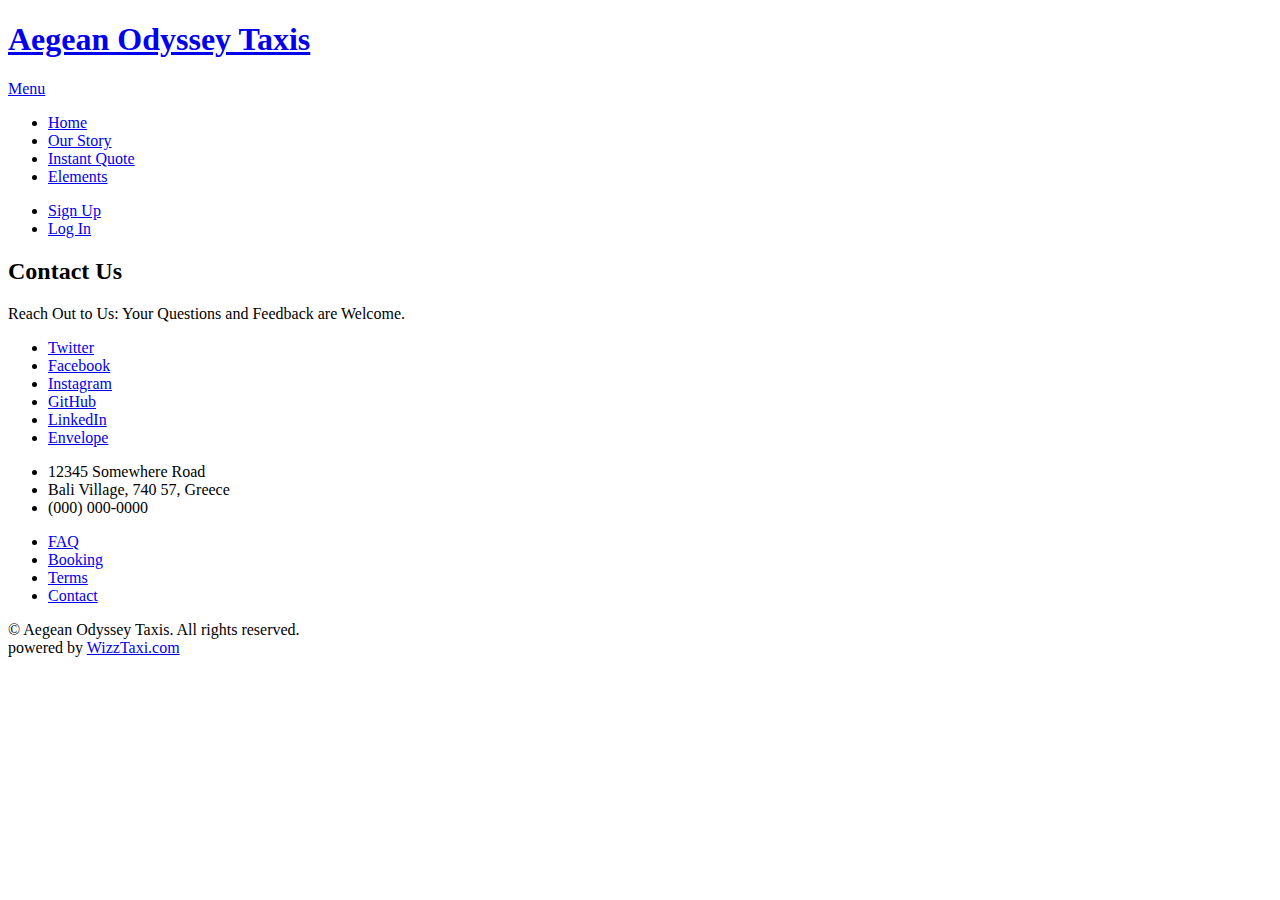
==== contact.html @ 6dafcb73 "wip" ====
<!DOCTYPE HTML>

<html>

<head>
	<title>Contact - Aegean Odyssey Taxis</title>
	<meta charset="utf-8" />
	<meta name="viewport" content="width=device-width, initial-scale=1, user-scalable=no" />
	<link rel="stylesheet" href="assets/css/main.css" />
</head>

<body class="is-preload">

	<!-- Header -->
	<header id="header">
		<h1><a href="index.html">Aegean Odyssey Taxis</a></h1>
		<a href="#menu">Menu</a>
	</header>

	<!-- Menu -->
	<nav id="menu">
		<ul class="links">
			<li><a href="index.html">Home</a></li>
			<li><a href="story.html">Our Story</a></li>
			<li><a href="quote.html">Instant Quote</a></li>
			<li><a href="elements.html">Elements</a></li>
		</ul>
		<ul class="actions stacked">
			<li><a href="#" class="button primary fit">Sign Up</a></li>
			<li><a href="#" class="button fit">Log In</a></li>
		</ul>
	</nav>

	<!-- Main -->
	<section id="main" class="wrapper">
		<header class="black-shadow">
			<h2>Contact Us</h2>
			<p>Reach Out to Us: Your Questions and Feedback are Welcome.</p>
		</header>
		<div class="inner">

			<script src='https://joyride.page/contact-widget/b7mnk.js'>
				<link rel="stylesheet" href="assets/css/main.css" />
			</script>

		</div>
	</section>

	<!-- Footer -->
	<footer id="footer">
		<div class="inner black-shadow">
			<ul class="icons">
				<li><a href="#" class="icon brands fa-twitter"><span class="label">Twitter</span></a></li>
				<li><a href="#" class="icon brands fa-facebook-f"><span class="label">Facebook</span></a></li>
				<li><a href="#" class="icon brands fa-instagram"><span class="label">Instagram</span></a></li>
				<li><a href="#" class="icon brands fa-github"><span class="label">GitHub</span></a></li>
				<li><a href="#" class="icon brands fa-linkedin-in"><span class="label">LinkedIn</span></a></li>
				<li><a href="#" class="icon solid fa-envelope"><span class="label">Envelope</span></a></li>
			</ul>
			<ul class="contact">
				<li>12345 Somewhere Road</li>
				<li>Bali Village, 740 57, Greece</li>
				<li>(000) 000-0000</li>
			</ul>
			<ul class="links">
				<li><a href="faq.html">FAQ</a></li>
				<li><a href="quote.html">Booking</a></li>
				<li><a href="terms.html">Terms</a></li>
				<li><a href="contact.html">Contact</a></li>
			</ul>
			<p class="copyright"><span>&copy; Aegean Odyssey Taxis. All rights reserved.</span>
			<br/>
			<span><span>powered by </span><a href="https://wizztaxi.com">WizzTaxi.com</a></span>
			</p>
		
		</div>
	</footer>

	<!-- Scripts -->
	<script src="assets/js/jquery.min.js"></script>
	<script src="assets/js/jquery.scrollex.min.js"></script>
	<script src="assets/js/browser.min.js"></script>
	<script src="assets/js/breakpoints.min.js"></script>
	<script src="assets/js/util.js"></script>
	<script src="assets/js/main.js"></script>

</body>

</html>
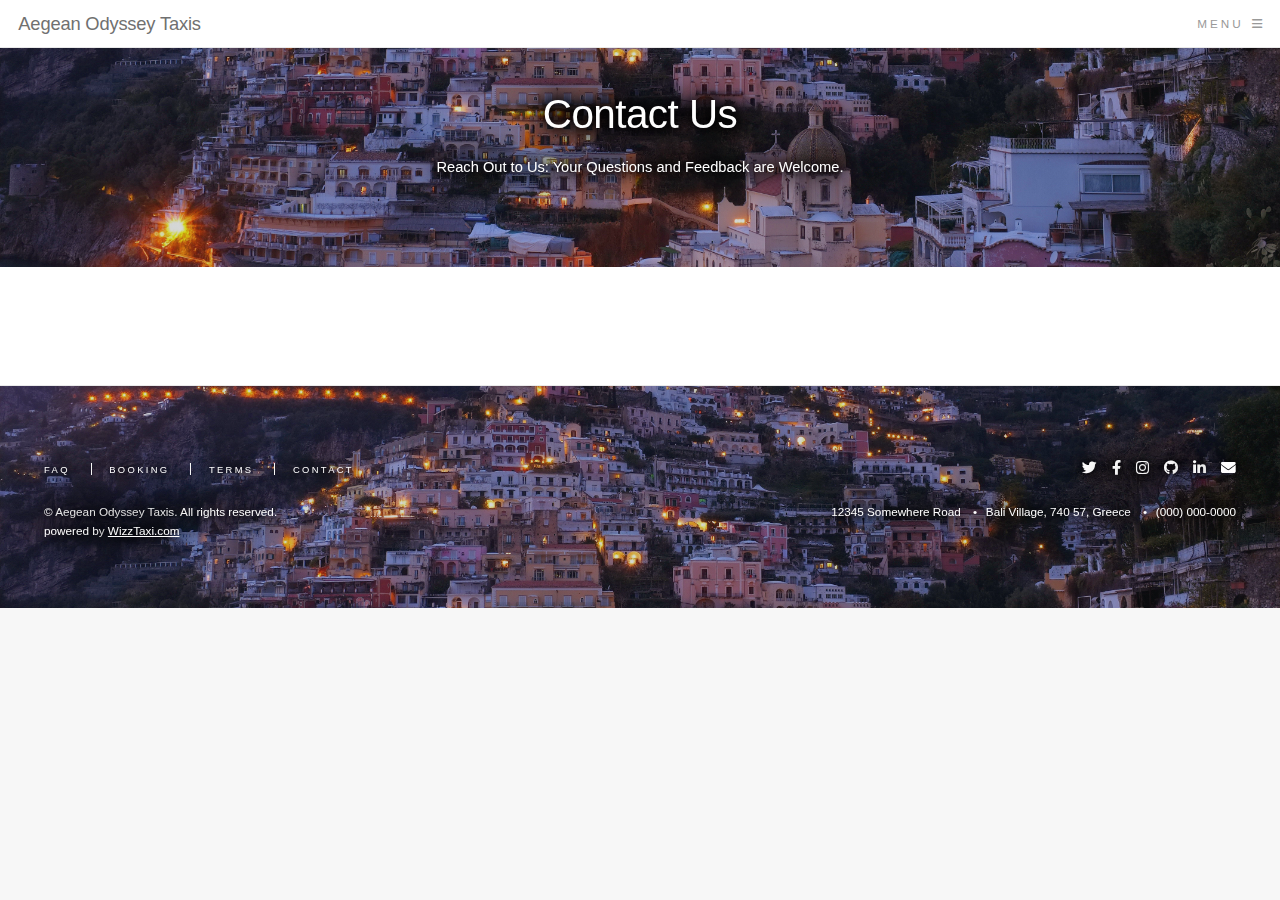
==== commit 431ea2be: "wip" ====
--- a/contact.html
+++ b/contact.html
@@ -1,4 +1,4 @@
-<!DOCTYPE HTML>
+<!DOCTYPE html>
 
 <html>
 
--- a/assets/css/main.css
+++ b/assets/css/main.css
@@ -0,0 +1,4228 @@
+@import url(fontawesome-all.min.css);
+
+
+html,
+body,
+div,
+span,
+applet,
+object,
+iframe,
+h1,
+h2,
+h3,
+h4,
+h5,
+h6,
+p,
+blockquote,
+pre,
+a,
+abbr,
+acronym,
+address,
+big,
+cite,
+code,
+del,
+dfn,
+em,
+img,
+ins,
+kbd,
+q,
+s,
+samp,
+small,
+strike,
+strong,
+sub,
+sup,
+tt,
+var,
+b,
+u,
+i,
+center,
+dl,
+dt,
+dd,
+ol,
+ul,
+li,
+fieldset,
+form,
+label,
+legend,
+table,
+caption,
+tbody,
+tfoot,
+thead,
+tr,
+th,
+td,
+article,
+aside,
+canvas,
+details,
+embed,
+figure,
+figcaption,
+footer,
+header,
+hgroup,
+menu,
+nav,
+output,
+ruby,
+section,
+summary,
+time,
+mark,
+audio,
+video {
+  margin: 0;
+  padding: 0;
+  border: 0;
+  font-size: 100%;
+  font: inherit;
+  vertical-align: baseline;
+}
+
+article,
+aside,
+details,
+figcaption,
+figure,
+footer,
+header,
+hgroup,
+menu,
+nav,
+section {
+  display: block;
+}
+
+body {
+  line-height: 1;
+  top: 0px !important;
+}
+
+ol,
+ul {
+  list-style: none;
+}
+
+blockquote,
+q {
+  quotes: none;
+}
+
+blockquote:before,
+blockquote:after,
+q:before,
+q:after {
+  content: "";
+  content: none;
+}
+
+table {
+  border-collapse: collapse;
+  border-spacing: 0;
+}
+
+body {
+  -webkit-text-size-adjust: none;
+}
+
+mark {
+  background-color: transparent;
+  color: inherit;
+}
+
+input::-moz-focus-inner {
+  border: 0;
+  padding: 0;
+}
+
+input,
+select,
+textarea {
+  -moz-appearance: none;
+  -webkit-appearance: none;
+  -ms-appearance: none;
+  appearance: none;
+}
+
+/* Basic */
+
+@-ms-viewport {
+  width: device-width;
+}
+
+body {
+  -ms-overflow-style: scrollbar;
+}
+
+@media screen and (max-width: 480px) {
+  html,
+  body {
+    min-width: 320px;
+  }
+}
+
+html {
+  box-sizing: border-box;
+}
+
+*,
+*:before,
+*:after {
+  box-sizing: inherit;
+}
+
+body.is-preload *,
+body.is-preload *:before,
+body.is-preload *:after {
+  -moz-animation: none !important;
+  -webkit-animation: none !important;
+  -ms-animation: none !important;
+  animation: none !important;
+  -moz-transition: none !important;
+  -webkit-transition: none !important;
+  -ms-transition: none !important;
+  transition: none !important;
+}
+
+/* Type */
+
+body {
+  background-color: #f7f7f7;
+  color: #999999;
+}
+
+body,
+input,
+select,
+textarea {
+  font-family: Arial, Helvetica, sans-serif;
+  font-size: 14pt;
+  font-weight: normal;
+  line-height: 1.65;
+}
+
+@media screen and (max-width: 1680px) {
+  body,
+  input,
+  select,
+  textarea {
+    font-size: 12pt;
+  }
+}
+
+@media screen and (max-width: 1280px) {
+  body,
+  input,
+  select,
+  textarea {
+    font-size: 11pt;
+  }
+}
+
+a {
+  text-decoration: underline;
+}
+
+a:hover {
+  text-decoration: none;
+}
+
+strong,
+b {
+  font-weight: normal;
+}
+
+em,
+i {
+  font-style: italic;
+}
+
+p {
+  margin: 0 0 2em 0;
+}
+
+h1,
+h2,
+h3,
+h4,
+h5,
+h6 {
+  font-weight: normal;
+  letter-spacing: -0.0125em;
+  line-height: 1.5;
+  margin: 0 0 0.8em 0;
+}
+
+h1 a,
+h2 a,
+h3 a,
+h4 a,
+h5 a,
+h6 a {
+  color: inherit;
+  text-decoration: none;
+}
+
+h2 {
+  font-size: 1.75em;
+}
+
+h3 {
+  font-size: 1.25em;
+}
+
+h4 {
+  font-size: 1em;
+}
+
+h5 {
+  font-size: 0.8em;
+}
+
+h6 {
+  font-size: 0.7em;
+}
+
+@media screen and (max-width: 980px) {
+  h1 br,
+  h2 br,
+  h3 br,
+  h4 br,
+  h5 br,
+  h6 br {
+    display: none;
+  }
+}
+
+@media screen and (max-width: 736px) {
+  h2 {
+    font-size: 1.25em;
+  }
+
+  h3 {
+    font-size: 1.1em;
+  }
+}
+
+sub {
+  font-size: 0.8em;
+  position: relative;
+  top: 0.5em;
+}
+
+sup {
+  font-size: 0.8em;
+  position: relative;
+  top: -0.5em;
+}
+
+blockquote {
+  border-left: solid 4px;
+  font-style: italic;
+  margin: 0 0 2em 0;
+  padding: 0.5em 0 0.5em 2em;
+}
+
+code {
+  border-radius: 4px;
+  border: solid 1px;
+  font-family: "Courier New", monospace;
+  font-size: 0.9em;
+  margin: 0 0.25em;
+  padding: 0.25em 0.65em;
+}
+
+pre {
+  -webkit-overflow-scrolling: touch;
+  font-family: "Courier New", monospace;
+  font-size: 0.9em;
+  margin: 0 0 2em 0;
+}
+
+pre code {
+  display: block;
+  line-height: 1.75em;
+  padding: 1em 1.5em;
+  overflow-x: auto;
+}
+
+hr {
+  border: 0;
+  border-bottom: solid 1px;
+  margin: 2em 0;
+}
+
+hr.major {
+  margin: 3em 0;
+}
+
+.align-left {
+  text-align: left;
+}
+
+.align-center {
+  text-align: center;
+}
+
+.align-right {
+  text-align: right;
+}
+
+input,
+select,
+textarea {
+  color: #707070;
+}
+
+a {
+  color: #4ea3d8;
+}
+
+strong,
+b {
+  color: #707070;
+}
+
+h1,
+h2,
+h3,
+h4,
+h5,
+h6 {
+  color: #707070;
+}
+
+blockquote {
+  border-left-color: rgba(144, 144, 144, 0.2);
+}
+
+code {
+  background: rgba(144, 144, 144, 0.075);
+  border-color: rgba(144, 144, 144, 0.2);
+}
+
+hr {
+  border-bottom-color: rgba(144, 144, 144, 0.2);
+}
+
+/* Row */
+
+.row {
+  display: flex;
+  flex-wrap: wrap;
+  box-sizing: border-box;
+  align-items: stretch;
+}
+
+.row > * {
+  box-sizing: border-box;
+}
+
+.row.gtr-uniform > * > :last-child {
+  margin-bottom: 0;
+}
+
+.row.aln-left {
+  justify-content: flex-start;
+}
+
+.row.aln-center {
+  justify-content: center;
+}
+
+.row.aln-right {
+  justify-content: flex-end;
+}
+
+.row.aln-top {
+  align-items: flex-start;
+}
+
+.row.aln-middle {
+  align-items: center;
+}
+
+.row.aln-bottom {
+  align-items: flex-end;
+}
+
+.row > .imp {
+  order: -1;
+}
+
+.row > .col-1 {
+  width: 8.33333%;
+}
+
+.row > .off-1 {
+  margin-left: 8.33333%;
+}
+
+.row > .col-2 {
+  width: 16.66667%;
+}
+
+.row > .off-2 {
+  margin-left: 16.66667%;
+}
+
+.row > .col-3 {
+  width: 25%;
+}
+
+.row > .off-3 {
+  margin-left: 25%;
+}
+
+.row > .col-4 {
+  width: 33.33333%;
+}
+
+.row > .off-4 {
+  margin-left: 33.33333%;
+}
+
+.row > .col-5 {
+  width: 41.66667%;
+}
+
+.row > .off-5 {
+  margin-left: 41.66667%;
+}
+
+.row > .col-6 {
+  width: 50%;
+}
+
+.row > .off-6 {
+  margin-left: 50%;
+}
+
+.row > .col-7 {
+  width: 58.33333%;
+}
+
+.row > .off-7 {
+  margin-left: 58.33333%;
+}
+
+.row > .col-8 {
+  width: 66.66667%;
+}
+
+.row > .off-8 {
+  margin-left: 66.66667%;
+}
+
+.row > .col-9 {
+  width: 75%;
+}
+
+.row > .off-9 {
+  margin-left: 75%;
+}
+
+.row > .col-10 {
+  width: 83.33333%;
+}
+
+.row > .off-10 {
+  margin-left: 83.33333%;
+}
+
+.row > .col-11 {
+  width: 91.66667%;
+}
+
+.row > .off-11 {
+  margin-left: 91.66667%;
+}
+
+.row > .col-12 {
+  width: 100%;
+}
+
+.row > .off-12 {
+  margin-left: 100%;
+}
+
+.row.gtr-0 {
+  margin-top: 0;
+  margin-left: 0em;
+}
+
+.row.gtr-0 > * {
+  padding: 0 0 0 0em;
+}
+
+.row.gtr-0.gtr-uniform {
+  margin-top: 0em;
+}
+
+.row.gtr-0.gtr-uniform > * {
+  padding-top: 0em;
+}
+
+.row.gtr-25 {
+  margin-top: 0;
+  margin-left: -0.5em;
+}
+
+.row.gtr-25 > * {
+  padding: 0 0 0 0.5em;
+}
+
+.row.gtr-25.gtr-uniform {
+  margin-top: -0.5em;
+}
+
+.row.gtr-25.gtr-uniform > * {
+  padding-top: 0.5em;
+}
+
+.row.gtr-50 {
+  margin-top: 0;
+  margin-left: -1em;
+}
+
+.row.gtr-50 > * {
+  padding: 0 0 0 1em;
+}
+
+.row.gtr-50.gtr-uniform {
+  margin-top: -1em;
+}
+
+.row.gtr-50.gtr-uniform > * {
+  padding-top: 1em;
+}
+
+.row {
+  margin-top: 0;
+  margin-left: -2em;
+}
+
+.row > * {
+  padding: 0 0 0 2em;
+}
+
+.row.gtr-uniform {
+  margin-top: -2em;
+}
+
+.row.gtr-uniform > * {
+  padding-top: 2em;
+}
+
+.row.gtr-150 {
+  margin-top: 0;
+  margin-left: -3em;
+}
+
+.row.gtr-150 > * {
+  padding: 0 0 0 3em;
+}
+
+.row.gtr-150.gtr-uniform {
+  margin-top: -3em;
+}
+
+.row.gtr-150.gtr-uniform > * {
+  padding-top: 3em;
+}
+
+.row.gtr-200 {
+  margin-top: 0;
+  margin-left: -4em;
+}
+
+.row.gtr-200 > * {
+  padding: 0 0 0 4em;
+}
+
+.row.gtr-200.gtr-uniform {
+  margin-top: -4em;
+}
+
+.row.gtr-200.gtr-uniform > * {
+  padding-top: 4em;
+}
+
+@media screen and (max-width: 1680px) {
+  .row {
+    display: flex;
+    flex-wrap: wrap;
+    box-sizing: border-box;
+    align-items: stretch;
+  }
+
+  .row > * {
+    box-sizing: border-box;
+  }
+
+  .row.gtr-uniform > * > :last-child {
+    margin-bottom: 0;
+  }
+
+  .row.aln-left {
+    justify-content: flex-start;
+  }
+
+  .row.aln-center {
+    justify-content: center;
+  }
+
+  .row.aln-right {
+    justify-content: flex-end;
+  }
+
+  .row.aln-top {
+    align-items: flex-start;
+  }
+
+  .row.aln-middle {
+    align-items: center;
+  }
+
+  .row.aln-bottom {
+    align-items: flex-end;
+  }
+
+  .row > .imp-xlarge {
+    order: -1;
+  }
+
+  .row > .col-1-xlarge {
+    width: 8.33333%;
+  }
+
+  .row > .off-1-xlarge {
+    margin-left: 8.33333%;
+  }
+
+  .row > .col-2-xlarge {
+    width: 16.66667%;
+  }
+
+  .row > .off-2-xlarge {
+    margin-left: 16.66667%;
+  }
+
+  .row > .col-3-xlarge {
+    width: 25%;
+  }
+
+  .row > .off-3-xlarge {
+    margin-left: 25%;
+  }
+
+  .row > .col-4-xlarge {
+    width: 33.33333%;
+  }
+
+  .row > .off-4-xlarge {
+    margin-left: 33.33333%;
+  }
+
+  .row > .col-5-xlarge {
+    width: 41.66667%;
+  }
+
+  .row > .off-5-xlarge {
+    margin-left: 41.66667%;
+  }
+
+  .row > .col-6-xlarge {
+    width: 50%;
+  }
+
+  .row > .off-6-xlarge {
+    margin-left: 50%;
+  }
+
+  .row > .col-7-xlarge {
+    width: 58.33333%;
+  }
+
+  .row > .off-7-xlarge {
+    margin-left: 58.33333%;
+  }
+
+  .row > .col-8-xlarge {
+    width: 66.66667%;
+  }
+
+  .row > .off-8-xlarge {
+    margin-left: 66.66667%;
+  }
+
+  .row > .col-9-xlarge {
+    width: 75%;
+  }
+
+  .row > .off-9-xlarge {
+    margin-left: 75%;
+  }
+
+  .row > .col-10-xlarge {
+    width: 83.33333%;
+  }
+
+  .row > .off-10-xlarge {
+    margin-left: 83.33333%;
+  }
+
+  .row > .col-11-xlarge {
+    width: 91.66667%;
+  }
+
+  .row > .off-11-xlarge {
+    margin-left: 91.66667%;
+  }
+
+  .row > .col-12-xlarge {
+    width: 100%;
+  }
+
+  .row > .off-12-xlarge {
+    margin-left: 100%;
+  }
+
+  .row.gtr-0 {
+    margin-top: 0;
+    margin-left: 0em;
+  }
+
+  .row.gtr-0 > * {
+    padding: 0 0 0 0em;
+  }
+
+  .row.gtr-0.gtr-uniform {
+    margin-top: 0em;
+  }
+
+  .row.gtr-0.gtr-uniform > * {
+    padding-top: 0em;
+  }
+
+  .row.gtr-25 {
+    margin-top: 0;
+    margin-left: -0.5em;
+  }
+
+  .row.gtr-25 > * {
+    padding: 0 0 0 0.5em;
+  }
+
+  .row.gtr-25.gtr-uniform {
+    margin-top: -0.5em;
+  }
+
+  .row.gtr-25.gtr-uniform > * {
+    padding-top: 0.5em;
+  }
+
+  .row.gtr-50 {
+    margin-top: 0;
+    margin-left: -1em;
+  }
+
+  .row.gtr-50 > * {
+    padding: 0 0 0 1em;
+  }
+
+  .row.gtr-50.gtr-uniform {
+    margin-top: -1em;
+  }
+
+  .row.gtr-50.gtr-uniform > * {
+    padding-top: 1em;
+  }
+
+  .row {
+    margin-top: 0;
+    margin-left: -2em;
+  }
+
+  .row > * {
+    padding: 0 0 0 2em;
+  }
+
+  .row.gtr-uniform {
+    margin-top: -2em;
+  }
+
+  .row.gtr-uniform > * {
+    padding-top: 2em;
+  }
+
+  .row.gtr-150 {
+    margin-top: 0;
+    margin-left: -3em;
+  }
+
+  .row.gtr-150 > * {
+    padding: 0 0 0 3em;
+  }
+
+  .row.gtr-150.gtr-uniform {
+    margin-top: -3em;
+  }
+
+  .row.gtr-150.gtr-uniform > * {
+    padding-top: 3em;
+  }
+
+  .row.gtr-200 {
+    margin-top: 0;
+    margin-left: -4em;
+  }
+
+  .row.gtr-200 > * {
+    padding: 0 0 0 4em;
+  }
+
+  .row.gtr-200.gtr-uniform {
+    margin-top: -4em;
+  }
+
+  .row.gtr-200.gtr-uniform > * {
+    padding-top: 4em;
+  }
+}
+
+@media screen and (max-width: 1280px) {
+  .row {
+    display: flex;
+    flex-wrap: wrap;
+    box-sizing: border-box;
+    align-items: stretch;
+  }
+
+  .row > * {
+    box-sizing: border-box;
+  }
+
+  .row.gtr-uniform > * > :last-child {
+    margin-bottom: 0;
+  }
+
+  .row.aln-left {
+    justify-content: flex-start;
+  }
+
+  .row.aln-center {
+    justify-content: center;
+  }
+
+  .row.aln-right {
+    justify-content: flex-end;
+  }
+
+  .row.aln-top {
+    align-items: flex-start;
+  }
+
+  .row.aln-middle {
+    align-items: center;
+  }
+
+  .row.aln-bottom {
+    align-items: flex-end;
+  }
+
+  .row > .imp-large {
+    order: -1;
+  }
+
+  .row > .col-1-large {
+    width: 8.33333%;
+  }
+
+  .row > .off-1-large {
+    margin-left: 8.33333%;
+  }
+
+  .row > .col-2-large {
+    width: 16.66667%;
+  }
+
+  .row > .off-2-large {
+    margin-left: 16.66667%;
+  }
+
+  .row > .col-3-large {
+    width: 25%;
+  }
+
+  .row > .off-3-large {
+    margin-left: 25%;
+  }
+
+  .row > .col-4-large {
+    width: 33.33333%;
+  }
+
+  .row > .off-4-large {
+    margin-left: 33.33333%;
+  }
+
+  .row > .col-5-large {
+    width: 41.66667%;
+  }
+
+  .row > .off-5-large {
+    margin-left: 41.66667%;
+  }
+
+  .row > .col-6-large {
+    width: 50%;
+  }
+
+  .row > .off-6-large {
+    margin-left: 50%;
+  }
+
+  .row > .col-7-large {
+    width: 58.33333%;
+  }
+
+  .row > .off-7-large {
+    margin-left: 58.33333%;
+  }
+
+  .row > .col-8-large {
+    width: 66.66667%;
+  }
+
+  .row > .off-8-large {
+    margin-left: 66.66667%;
+  }
+
+  .row > .col-9-large {
+    width: 75%;
+  }
+
+  .row > .off-9-large {
+    margin-left: 75%;
+  }
+
+  .row > .col-10-large {
+    width: 83.33333%;
+  }
+
+  .row > .off-10-large {
+    margin-left: 83.33333%;
+  }
+
+  .row > .col-11-large {
+    width: 91.66667%;
+  }
+
+  .row > .off-11-large {
+    margin-left: 91.66667%;
+  }
+
+  .row > .col-12-large {
+    width: 100%;
+  }
+
+  .row > .off-12-large {
+    margin-left: 100%;
+  }
+
+  .row.gtr-0 {
+    margin-top: 0;
+    margin-left: 0em;
+  }
+
+  .row.gtr-0 > * {
+    padding: 0 0 0 0em;
+  }
+
+  .row.gtr-0.gtr-uniform {
+    margin-top: 0em;
+  }
+
+  .row.gtr-0.gtr-uniform > * {
+    padding-top: 0em;
+  }
+
+  .row.gtr-25 {
+    margin-top: 0;
+    margin-left: -0.375em;
+  }
+
+  .row.gtr-25 > * {
+    padding: 0 0 0 0.375em;
+  }
+
+  .row.gtr-25.gtr-uniform {
+    margin-top: -0.375em;
+  }
+
+  .row.gtr-25.gtr-uniform > * {
+    padding-top: 0.375em;
+  }
+
+  .row.gtr-50 {
+    margin-top: 0;
+    margin-left: -0.75em;
+  }
+
+  .row.gtr-50 > * {
+    padding: 0 0 0 0.75em;
+  }
+
+  .row.gtr-50.gtr-uniform {
+    margin-top: -0.75em;
+  }
+
+  .row.gtr-50.gtr-uniform > * {
+    padding-top: 0.75em;
+  }
+
+  .row {
+    margin-top: 0;
+    margin-left: -1.5em;
+  }
+
+  .row > * {
+    padding: 0 0 0 1.5em;
+  }
+
+  .row.gtr-uniform {
+    margin-top: -1.5em;
+  }
+
+  .row.gtr-uniform > * {
+    padding-top: 1.5em;
+  }
+
+  .row.gtr-150 {
+    margin-top: 0;
+    margin-left: -2.25em;
+  }
+
+  .row.gtr-150 > * {
+    padding: 0 0 0 2.25em;
+  }
+
+  .row.gtr-150.gtr-uniform {
+    margin-top: -2.25em;
+  }
+
+  .row.gtr-150.gtr-uniform > * {
+    padding-top: 2.25em;
+  }
+
+  .row.gtr-200 {
+    margin-top: 0;
+    margin-left: -3em;
+  }
+
+  .row.gtr-200 > * {
+    padding: 0 0 0 3em;
+  }
+
+  .row.gtr-200.gtr-uniform {
+    margin-top: -3em;
+  }
+
+  .row.gtr-200.gtr-uniform > * {
+    padding-top: 3em;
+  }
+}
+
+@media screen and (max-width: 980px) {
+  .row {
+    display: flex;
+    flex-wrap: wrap;
+    box-sizing: border-box;
+    align-items: stretch;
+  }
+
+  .row > * {
+    box-sizing: border-box;
+  }
+
+  .row.gtr-uniform > * > :last-child {
+    margin-bottom: 0;
+  }
+
+  .row.aln-left {
+    justify-content: flex-start;
+  }
+
+  .row.aln-center {
+    justify-content: center;
+  }
+
+  .row.aln-right {
+    justify-content: flex-end;
+  }
+
+  .row.aln-top {
+    align-items: flex-start;
+  }
+
+  .row.aln-middle {
+    align-items: center;
+  }
+
+  .row.aln-bottom {
+    align-items: flex-end;
+  }
+
+  .row > .imp-medium {
+    order: -1;
+  }
+
+  .row > .col-1-medium {
+    width: 8.33333%;
+  }
+
+  .row > .off-1-medium {
+    margin-left: 8.33333%;
+  }
+
+  .row > .col-2-medium {
+    width: 16.66667%;
+  }
+
+  .row > .off-2-medium {
+    margin-left: 16.66667%;
+  }
+
+  .row > .col-3-medium {
+    width: 25%;
+  }
+
+  .row > .off-3-medium {
+    margin-left: 25%;
+  }
+
+  .row > .col-4-medium {
+    width: 33.33333%;
+  }
+
+  .row > .off-4-medium {
+    margin-left: 33.33333%;
+  }
+
+  .row > .col-5-medium {
+    width: 41.66667%;
+  }
+
+  .row > .off-5-medium {
+    margin-left: 41.66667%;
+  }
+
+  .row > .col-6-medium {
+    width: 50%;
+  }
+
+  .row > .off-6-medium {
+    margin-left: 50%;
+  }
+
+  .row > .col-7-medium {
+    width: 58.33333%;
+  }
+
+  .row > .off-7-medium {
+    margin-left: 58.33333%;
+  }
+
+  .row > .col-8-medium {
+    width: 66.66667%;
+  }
+
+  .row > .off-8-medium {
+    margin-left: 66.66667%;
+  }
+
+  .row > .col-9-medium {
+    width: 75%;
+  }
+
+  .row > .off-9-medium {
+    margin-left: 75%;
+  }
+
+  .row > .col-10-medium {
+    width: 83.33333%;
+  }
+
+  .row > .off-10-medium {
+    margin-left: 83.33333%;
+  }
+
+  .row > .col-11-medium {
+    width: 91.66667%;
+  }
+
+  .row > .off-11-medium {
+    margin-left: 91.66667%;
+  }
+
+  .row > .col-12-medium {
+    width: 100%;
+  }
+
+  .row > .off-12-medium {
+    margin-left: 100%;
+  }
+
+  .row.gtr-0 {
+    margin-top: 0;
+    margin-left: 0em;
+  }
+
+  .row.gtr-0 > * {
+    padding: 0 0 0 0em;
+  }
+
+  .row.gtr-0.gtr-uniform {
+    margin-top: 0em;
+  }
+
+  .row.gtr-0.gtr-uniform > * {
+    padding-top: 0em;
+  }
+
+  .row.gtr-25 {
+    margin-top: 0;
+    margin-left: -0.375em;
+  }
+
+  .row.gtr-25 > * {
+    padding: 0 0 0 0.375em;
+  }
+
+  .row.gtr-25.gtr-uniform {
+    margin-top: -0.375em;
+  }
+
+  .row.gtr-25.gtr-uniform > * {
+    padding-top: 0.375em;
+  }
+
+  .row.gtr-50 {
+    margin-top: 0;
+    margin-left: -0.75em;
+  }
+
+  .row.gtr-50 > * {
+    padding: 0 0 0 0.75em;
+  }
+
+  .row.gtr-50.gtr-uniform {
+    margin-top: -0.75em;
+  }
+
+  .row.gtr-50.gtr-uniform > * {
+    padding-top: 0.75em;
+  }
+
+  .row {
+    margin-top: 0;
+    margin-left: -1.5em;
+  }
+
+  .row > * {
+    padding: 0 0 0 1.5em;
+  }
+
+  .row.gtr-uniform {
+    margin-top: -1.5em;
+  }
+
+  .row.gtr-uniform > * {
+    padding-top: 1.5em;
+  }
+
+  .row.gtr-150 {
+    margin-top: 0;
+    margin-left: -2.25em;
+  }
+
+  .row.gtr-150 > * {
+    padding: 0 0 0 2.25em;
+  }
+
+  .row.gtr-150.gtr-uniform {
+    margin-top: -2.25em;
+  }
+
+  .row.gtr-150.gtr-uniform > * {
+    padding-top: 2.25em;
+  }
+
+  .row.gtr-200 {
+    margin-top: 0;
+    margin-left: -3em;
+  }
+
+  .row.gtr-200 > * {
+    padding: 0 0 0 3em;
+  }
+
+  .row.gtr-200.gtr-uniform {
+    margin-top: -3em;
+  }
+
+  .row.gtr-200.gtr-uniform > * {
+    padding-top: 3em;
+  }
+}
+
+@media screen and (max-width: 736px) {
+  .row {
+    display: flex;
+    flex-wrap: wrap;
+    box-sizing: border-box;
+    align-items: stretch;
+  }
+
+  .row > * {
+    box-sizing: border-box;
+  }
+
+  .row.gtr-uniform > * > :last-child {
+    margin-bottom: 0;
+  }
+
+  .row.aln-left {
+    justify-content: flex-start;
+  }
+
+  .row.aln-center {
+    justify-content: center;
+  }
+
+  .row.aln-right {
+    justify-content: flex-end;
+  }
+
+  .row.aln-top {
+    align-items: flex-start;
+  }
+
+  .row.aln-middle {
+    align-items: center;
+  }
+
+  .row.aln-bottom {
+    align-items: flex-end;
+  }
+
+  .row > .imp-small {
+    order: -1;
+  }
+
+  .row > .col-1-small {
+    width: 8.33333%;
+  }
+
+  .row > .off-1-small {
+    margin-left: 8.33333%;
+  }
+
+  .row > .col-2-small {
+    width: 16.66667%;
+  }
+
+  .row > .off-2-small {
+    margin-left: 16.66667%;
+  }
+
+  .row > .col-3-small {
+    width: 25%;
+  }
+
+  .row > .off-3-small {
+    margin-left: 25%;
+  }
+
+  .row > .col-4-small {
+    width: 33.33333%;
+  }
+
+  .row > .off-4-small {
+    margin-left: 33.33333%;
+  }
+
+  .row > .col-5-small {
+    width: 41.66667%;
+  }
+
+  .row > .off-5-small {
+    margin-left: 41.66667%;
+  }
+
+  .row > .col-6-small {
+    width: 50%;
+  }
+
+  .row > .off-6-small {
+    margin-left: 50%;
+  }
+
+  .row > .col-7-small {
+    width: 58.33333%;
+  }
+
+  .row > .off-7-small {
+    margin-left: 58.33333%;
+  }
+
+  .row > .col-8-small {
+    width: 66.66667%;
+  }
+
+  .row > .off-8-small {
+    margin-left: 66.66667%;
+  }
+
+  .row > .col-9-small {
+    width: 75%;
+  }
+
+  .row > .off-9-small {
+    margin-left: 75%;
+  }
+
+  .row > .col-10-small {
+    width: 83.33333%;
+  }
+
+  .row > .off-10-small {
+    margin-left: 83.33333%;
+  }
+
+  .row > .col-11-small {
+    width: 91.66667%;
+  }
+
+  .row > .off-11-small {
+    margin-left: 91.66667%;
+  }
+
+  .row > .col-12-small {
+    width: 100%;
+  }
+
+  .row > .off-12-small {
+    margin-left: 100%;
+  }
+
+  .row.gtr-0 {
+    margin-top: 0;
+    margin-left: 0em;
+  }
+
+  .row.gtr-0 > * {
+    padding: 0 0 0 0em;
+  }
+
+  .row.gtr-0.gtr-uniform {
+    margin-top: 0em;
+  }
+
+  .row.gtr-0.gtr-uniform > * {
+    padding-top: 0em;
+  }
+
+  .row.gtr-25 {
+    margin-top: 0;
+    margin-left: -0.3125em;
+  }
+
+  .row.gtr-25 > * {
+    padding: 0 0 0 0.3125em;
+  }
+
+  .row.gtr-25.gtr-uniform {
+    margin-top: -0.3125em;
+  }
+
+  .row.gtr-25.gtr-uniform > * {
+    padding-top: 0.3125em;
+  }
+
+  .row.gtr-50 {
+    margin-top: 0;
+    margin-left: -0.625em;
+  }
+
+  .row.gtr-50 > * {
+    padding: 0 0 0 0.625em;
+  }
+
+  .row.gtr-50.gtr-uniform {
+    margin-top: -0.625em;
+  }
+
+  .row.gtr-50.gtr-uniform > * {
+    padding-top: 0.625em;
+  }
+
+  .row {
+    margin-top: 0;
+    margin-left: -1.25em;
+  }
+
+  .row > * {
+    padding: 0 0 0 1.25em;
+  }
+
+  .row.gtr-uniform {
+    margin-top: -1.25em;
+  }
+
+  .row.gtr-uniform > * {
+    padding-top: 1.25em;
+  }
+
+  .row.gtr-150 {
+    margin-top: 0;
+    margin-left: -1.875em;
+  }
+
+  .row.gtr-150 > * {
+    padding: 0 0 0 1.875em;
+  }
+
+  .row.gtr-150.gtr-uniform {
+    margin-top: -1.875em;
+  }
+
+  .row.gtr-150.gtr-uniform > * {
+    padding-top: 1.875em;
+  }
+
+  .row.gtr-200 {
+    margin-top: 0;
+    margin-left: -2.5em;
+  }
+
+  .row.gtr-200 > * {
+    padding: 0 0 0 2.5em;
+  }
+
+  .row.gtr-200.gtr-uniform {
+    margin-top: -2.5em;
+  }
+
+  .row.gtr-200.gtr-uniform > * {
+    padding-top: 2.5em;
+  }
+}
+
+@media screen and (max-width: 480px) {
+  .row {
+    display: flex;
+    flex-wrap: wrap;
+    box-sizing: border-box;
+    align-items: stretch;
+  }
+
+  .row > * {
+    box-sizing: border-box;
+  }
+
+  .row.gtr-uniform > * > :last-child {
+    margin-bottom: 0;
+  }
+
+  .row.aln-left {
+    justify-content: flex-start;
+  }
+
+  .row.aln-center {
+    justify-content: center;
+  }
+
+  .row.aln-right {
+    justify-content: flex-end;
+  }
+
+  .row.aln-top {
+    align-items: flex-start;
+  }
+
+  .row.aln-middle {
+    align-items: center;
+  }
+
+  .row.aln-bottom {
+    align-items: flex-end;
+  }
+
+  .row > .imp-xsmall {
+    order: -1;
+  }
+
+  .row > .col-1-xsmall {
+    width: 8.33333%;
+  }
+
+  .row > .off-1-xsmall {
+    margin-left: 8.33333%;
+  }
+
+  .row > .col-2-xsmall {
+    width: 16.66667%;
+  }
+
+  .row > .off-2-xsmall {
+    margin-left: 16.66667%;
+  }
+
+  .row > .col-3-xsmall {
+    width: 25%;
+  }
+
+  .row > .off-3-xsmall {
+    margin-left: 25%;
+  }
+
+  .row > .col-4-xsmall {
+    width: 33.33333%;
+  }
+
+  .row > .off-4-xsmall {
+    margin-left: 33.33333%;
+  }
+
+  .row > .col-5-xsmall {
+    width: 41.66667%;
+  }
+
+  .row > .off-5-xsmall {
+    margin-left: 41.66667%;
+  }
+
+  .row > .col-6-xsmall {
+    width: 50%;
+  }
+
+  .row > .off-6-xsmall {
+    margin-left: 50%;
+  }
+
+  .row > .col-7-xsmall {
+    width: 58.33333%;
+  }
+
+  .row > .off-7-xsmall {
+    margin-left: 58.33333%;
+  }
+
+  .row > .col-8-xsmall {
+    width: 66.66667%;
+  }
+
+  .row > .off-8-xsmall {
+    margin-left: 66.66667%;
+  }
+
+  .row > .col-9-xsmall {
+    width: 75%;
+  }
+
+  .row > .off-9-xsmall {
+    margin-left: 75%;
+  }
+
+  .row > .col-10-xsmall {
+    width: 83.33333%;
+  }
+
+  .row > .off-10-xsmall {
+    margin-left: 83.33333%;
+  }
+
+  .row > .col-11-xsmall {
+    width: 91.66667%;
+  }
+
+  .row > .off-11-xsmall {
+    margin-left: 91.66667%;
+  }
+
+  .row > .col-12-xsmall {
+    width: 100%;
+  }
+
+  .row > .off-12-xsmall {
+    margin-left: 100%;
+  }
+
+  .row.gtr-0 {
+    margin-top: 0;
+    margin-left: 0em;
+  }
+
+  .row.gtr-0 > * {
+    padding: 0 0 0 0em;
+  }
+
+  .row.gtr-0.gtr-uniform {
+    margin-top: 0em;
+  }
+
+  .row.gtr-0.gtr-uniform > * {
+    padding-top: 0em;
+  }
+
+  .row.gtr-25 {
+    margin-top: 0;
+    margin-left: -0.3125em;
+  }
+
+  .row.gtr-25 > * {
+    padding: 0 0 0 0.3125em;
+  }
+
+  .row.gtr-25.gtr-uniform {
+    margin-top: -0.3125em;
+  }
+
+  .row.gtr-25.gtr-uniform > * {
+    padding-top: 0.3125em;
+  }
+
+  .row.gtr-50 {
+    margin-top: 0;
+    margin-left: -0.625em;
+  }
+
+  .row.gtr-50 > * {
+    padding: 0 0 0 0.625em;
+  }
+
+  .row.gtr-50.gtr-uniform {
+    margin-top: -0.625em;
+  }
+
+  .row.gtr-50.gtr-uniform > * {
+    padding-top: 0.625em;
+  }
+
+  .row {
+    margin-top: 0;
+    margin-left: -1.25em;
+  }
+
+  .row > * {
+    padding: 0 0 0 1.25em;
+  }
+
+  .row.gtr-uniform {
+    margin-top: -1.25em;
+  }
+
+  .row.gtr-uniform > * {
+    padding-top: 1.25em;
+  }
+
+  .row.gtr-150 {
+    margin-top: 0;
+    margin-left: -1.875em;
+  }
+
+  .row.gtr-150 > * {
+    padding: 0 0 0 1.875em;
+  }
+
+  .row.gtr-150.gtr-uniform {
+    margin-top: -1.875em;
+  }
+
+  .row.gtr-150.gtr-uniform > * {
+    padding-top: 1.875em;
+  }
+
+  .row.gtr-200 {
+    margin-top: 0;
+    margin-left: -2.5em;
+  }
+
+  .row.gtr-200 > * {
+    padding: 0 0 0 2.5em;
+  }
+
+  .row.gtr-200.gtr-uniform {
+    margin-top: -2.5em;
+  }
+
+  .row.gtr-200.gtr-uniform > * {
+    padding-top: 2.5em;
+  }
+}
+
+/* Box */
+
+.box {
+  border-radius: 4px;
+  border: solid 1px;
+  margin-bottom: 2em;
+  padding: 1.5em;
+}
+
+.box > :last-child,
+.box > :last-child > :last-child,
+.box > :last-child > :last-child > :last-child {
+  margin-bottom: 0;
+}
+
+.box.alt {
+  border: 0;
+  border-radius: 0;
+  padding: 0;
+}
+
+.box {
+  border-color: rgba(144, 144, 144, 0.2);
+}
+
+/* Button */
+
+input[type="submit"],
+input[type="reset"],
+input[type="button"],
+button,
+.button {
+  -moz-appearance: none;
+  -webkit-appearance: none;
+  -ms-appearance: none;
+  appearance: none;
+  -moz-transition: background-color 0.2s ease-in-out, color 0.2s ease-in-out;
+  -webkit-transition: background-color 0.2s ease-in-out, color 0.2s ease-in-out;
+  -ms-transition: background-color 0.2s ease-in-out, color 0.2s ease-in-out;
+  transition: background-color 0.2s ease-in-out, color 0.2s ease-in-out;
+  border-radius: 4px;
+  border: 0;
+  cursor: pointer;
+  display: inline-block;
+  font-size: 0.8em;
+  font-weight: normal;
+  min-height: 4.1em;
+  letter-spacing: 0.15em;
+  line-height: 4.25em;
+  padding: 0 3em;
+  text-align: center;
+  text-decoration: none;
+  text-transform: uppercase;
+  white-space: nowrap;
+}
+
+input[type="submit"].icon:before,
+input[type="reset"].icon:before,
+input[type="button"].icon:before,
+button.icon:before,
+.button.icon:before {
+  margin-right: 0.5em;
+}
+
+input[type="submit"].fit,
+input[type="reset"].fit,
+input[type="button"].fit,
+button.fit,
+.button.fit {
+  width: 100%;
+}
+
+input[type="submit"].small,
+input[type="reset"].small,
+input[type="button"].small,
+button.small,
+.button.small {
+  font-size: 0.8em;
+}
+
+input[type="submit"].major,
+input[type="reset"].major,
+input[type="button"].major,
+button.major,
+.button.major {
+  min-width: 20em;
+}
+
+input[type="submit"].disabled,
+input[type="submit"]:disabled,
+input[type="reset"].disabled,
+input[type="reset"]:disabled,
+input[type="button"].disabled,
+input[type="button"]:disabled,
+button.disabled,
+button:disabled,
+.button.disabled,
+.button:disabled {
+  pointer-events: none;
+  opacity: 0.35;
+}
+
+input[type="submit"],
+input[type="reset"],
+input[type="button"],
+button,
+.button {
+  background-color: transparent;
+  box-shadow: inset 0 0 0 1px rgba(144, 144, 144, 0.2);
+  color: #707070 !important;
+}
+
+input[type="submit"]:hover,
+input[type="reset"]:hover,
+input[type="button"]:hover,
+button:hover,
+.button:hover {
+  background-color: rgba(144, 144, 144, 0.075);
+}
+
+input[type="submit"]:hover:active,
+input[type="reset"]:hover:active,
+input[type="button"]:hover:active,
+button:hover:active,
+.button:hover:active {
+  background-color: rgba(144, 144, 144, 0.15);
+}
+
+input[type="submit"].disabled,
+input[type="submit"]:disabled,
+input[type="reset"].disabled,
+input[type="reset"]:disabled,
+input[type="button"].disabled,
+input[type="button"]:disabled,
+button.disabled,
+button:disabled,
+.button.disabled,
+.button:disabled {
+  background-color: rgba(144, 144, 144, 0.2);
+}
+
+input[type="submit"].primary,
+input[type="reset"].primary,
+input[type="button"].primary,
+button.primary,
+.button.primary {
+  box-shadow: none;
+  background-color: #4ea3d8;
+  color: #ffffff !important;
+}
+
+input[type="submit"].primary:hover,
+input[type="reset"].primary:hover,
+input[type="button"].primary:hover,
+button.primary:hover,
+.button.primary:hover {
+  background-color: #63aedd;
+}
+
+input[type="submit"].primary:hover:active,
+input[type="reset"].primary:hover:active,
+input[type="button"].primary:hover:active,
+button.primary:hover:active,
+.button.primary:hover:active {
+  background-color: #3998d3;
+}
+
+/* Features */
+
+.features {
+  display: -moz-flex;
+  display: -webkit-flex;
+  display: -ms-flex;
+  display: flex;
+  -moz-flex-wrap: wrap;
+  -webkit-flex-wrap: wrap;
+  -ms-flex-wrap: wrap;
+  flex-wrap: wrap;
+  margin: -1em 0 2em -1em;
+  width: calc(100% + 1em);
+}
+
+.features section {
+  padding: 3em 3em 1em 3em;
+  border-radius: 4px;
+  margin: 1em 0 0 1em;
+  text-align: center;
+  width: calc(33.33333% - 1em);
+}
+
+@media screen and (max-width: 1280px) {
+  .features section {
+    padding: 3em 2em 1em 2em;
+  }
+}
+
+@media screen and (max-width: 980px) {
+  .features section {
+    width: calc(50% - 1em);
+  }
+}
+
+@media screen and (max-width: 736px) {
+  .features section {
+    padding: 3em 1.5em 1em 1.5em;
+  }
+}
+
+@media screen and (max-width: 480px) {
+  .features {
+    display: block;
+    margin: 0 0 2em 0;
+    width: 100%;
+  }
+
+  .features section {
+    margin: 0 0 1em 0;
+    width: 100%;
+  }
+}
+
+.features section {
+  background-color: #ffffff;
+  border-bottom: solid 1px #eaeaea;
+}
+
+/* Form */
+
+form {
+  margin: 0 0 2em 0;
+}
+
+label,
+.label {
+  display: block;
+  font-size: 0.9em;
+  font-weight: normal;
+  margin: 0 0 1em 0;
+}
+
+input[type="tel"],
+input[type="text"],
+input[type="password"],
+input[type="email"],
+select,
+textarea {
+  -moz-appearance: none;
+  -webkit-appearance: none;
+  -ms-appearance: none;
+  appearance: none;
+  border-radius: 4px;
+  border: solid 1px;
+  color: inherit;
+  display: block;
+  outline: 0;
+  padding: 0 1em;
+  text-decoration: none;
+  width: 100%;
+}
+
+input[type="tel"]:invalid,
+input[type="text"]:invalid,
+input[type="password"]:invalid,
+input[type="email"]:invalid,
+select:invalid,
+textarea:invalid {
+  box-shadow: none;
+}
+
+select {
+  background-size: 1.25rem;
+  background-repeat: no-repeat;
+  background-position: calc(100% - 1rem) center;
+  height: 2.75em;
+  padding-right: 2.75em;
+  text-overflow: ellipsis;
+}
+
+select:focus::-ms-value {
+  background-color: transparent;
+}
+
+select::-ms-expand {
+  display: none;
+}
+
+input[type="tel"],
+input[type="text"],
+input[type="password"],
+input[type="email"],
+select {
+  height: 2.75em;
+}
+
+textarea {
+  padding: 0.75em 1em;
+}
+
+input[type="checkbox"],
+input[type="radio"] {
+  -moz-appearance: none;
+  -webkit-appearance: none;
+  -ms-appearance: none;
+  appearance: none;
+  display: block;
+  float: left;
+  margin-right: -2em;
+  opacity: 0;
+  width: 1em;
+  z-index: -1;
+}
+
+input[type="checkbox"] + label,
+input[type="radio"] + label {
+  text-decoration: none;
+  cursor: pointer;
+  display: inline-block;
+  font-size: 1em;
+  font-weight: normal;
+  padding-left: 2.4em;
+  padding-right: 0.75em;
+  position: relative;
+}
+
+input[type="checkbox"] + label:before,
+input[type="radio"] + label:before {
+  -moz-osx-font-smoothing: grayscale;
+  -webkit-font-smoothing: antialiased;
+  display: inline-block;
+  font-style: normal;
+  font-variant: normal;
+  text-rendering: auto;
+  line-height: 1;
+  text-transform: none !important;
+  font-family: "Font Awesome 5 Free";
+  font-weight: 900;
+}
+
+input[type="checkbox"] + label:before,
+input[type="radio"] + label:before {
+  border-radius: 4px;
+  border: solid 1px;
+  content: "";
+  display: inline-block;
+  font-size: 0.8em;
+  height: 2.0625em;
+  left: 0;
+  line-height: 2.0625em;
+  position: absolute;
+  text-align: center;
+  top: 0;
+  width: 2.0625em;
+}
+
+input[type="checkbox"]:checked + label:before,
+input[type="radio"]:checked + label:before {
+  content: "\f00c";
+}
+
+input[type="checkbox"] + label:before {
+  border-radius: 4px;
+}
+
+input[type="radio"] + label:before {
+  border-radius: 100%;
+}
+
+::-webkit-input-placeholder {
+  opacity: 1;
+}
+
+:-moz-placeholder {
+  opacity: 1;
+}
+
+::-moz-placeholder {
+  opacity: 1;
+}
+
+:-ms-input-placeholder {
+  opacity: 1;
+}
+
+label {
+  color: #707070;
+}
+
+input[type="tel"],
+input[type="text"],
+input[type="password"],
+input[type="email"],
+select,
+textarea {
+  background-color: rgba(144, 144, 144, 0.075);
+  border-color: rgba(144, 144, 144, 0.2);
+}
+
+input[type="tel"]:focus,
+input[type="text"]:focus,
+input[type="password"]:focus,
+input[type="email"]:focus,
+select:focus,
+textarea:focus {
+  border-color: #4ea3d8;
+  box-shadow: 0 0 0 1px #4ea3d8;
+}
+
+select {
+  background-image: url("data:image/svg+xml;charset=utf8,%3Csvg xmlns='http://www.w3.org/2000/svg' width='40' height='40' preserveAspectRatio='none' viewBox='0 0 40 40'%3E%3Cpath d='M9.4,12.3l10.4,10.4l10.4-10.4c0.2-0.2,0.5-0.4,0.9-0.4c0.3,0,0.6,0.1,0.9,0.4l3.3,3.3c0.2,0.2,0.4,0.5,0.4,0.9 c0,0.4-0.1,0.6-0.4,0.9L20.7,31.9c-0.2,0.2-0.5,0.4-0.9,0.4c-0.3,0-0.6-0.1-0.9-0.4L4.3,17.3c-0.2-0.2-0.4-0.5-0.4-0.9 c0-0.4,0.1-0.6,0.4-0.9l3.3-3.3c0.2-0.2,0.5-0.4,0.9-0.4S9.1,12.1,9.4,12.3z' fill='rgba(144, 144, 144, 0.2)' /%3E%3C/svg%3E");
+}
+
+select option {
+  color: #707070;
+  background: #ffffff;
+}
+
+input[type="checkbox"] + label,
+input[type="radio"] + label {
+  color: #999999;
+}
+
+input[type="checkbox"] + label:before,
+input[type="radio"] + label:before {
+  background: rgba(144, 144, 144, 0.075);
+  border-color: rgba(144, 144, 144, 0.2);
+}
+
+input[type="checkbox"]:checked + label:before,
+input[type="radio"]:checked + label:before {
+  background-color: #4ea3d8;
+  border-color: #4ea3d8;
+  color: #ffffff;
+}
+
+input[type="checkbox"]:focus + label:before,
+input[type="radio"]:focus + label:before {
+  border-color: #4ea3d8;
+  box-shadow: 0 0 0 1px #4ea3d8;
+}
+
+::-webkit-input-placeholder {
+  color: #999999 !important;
+}
+
+:-moz-placeholder {
+  color: #999999 !important;
+}
+
+::-moz-placeholder {
+  color: #999999 !important;
+}
+
+:-ms-input-placeholder {
+  color: #999999 !important;
+}
+
+.formerize-placeholder {
+  color: #999999 !important;
+}
+
+/* Icon */
+
+.icon {
+  text-decoration: none;
+  border-bottom: none;
+  position: relative;
+}
+
+.icon:before {
+  -moz-osx-font-smoothing: grayscale;
+  -webkit-font-smoothing: antialiased;
+  display: inline-block;
+  font-style: normal;
+  font-variant: normal;
+  text-rendering: auto;
+  line-height: 1;
+  text-transform: none !important;
+  font-family: "Font Awesome 5 Free";
+  font-weight: 400;
+}
+
+.icon > .label {
+  display: none;
+}
+
+.icon.solid:before {
+  font-weight: 900;
+}
+
+.icon.brands:before {
+  font-family: "Font Awesome 5 Brands";
+}
+
+.icon.major {
+  -moz-transform: rotate(45deg);
+  -webkit-transform: rotate(45deg);
+  -ms-transform: rotate(45deg);
+  transform: rotate(45deg);
+  border-radius: 4px;
+  border: solid 1px;
+  display: block;
+  font-size: 1.75em;
+  height: 2.5em;
+  line-height: 2.5em;
+  margin: 0 auto 2em auto;
+  position: relative;
+  text-align: center;
+  top: 0.5em;
+  width: 2.5em;
+}
+
+.icon.major:before {
+  -moz-transform: rotate(-45deg);
+  -webkit-transform: rotate(-45deg);
+  -ms-transform: rotate(-45deg);
+  transform: rotate(-45deg);
+  text-align: center;
+}
+
+.icon.major {
+  border-color: rgba(144, 144, 144, 0.2);
+}
+
+.icon.major:before {
+  color: #4ea3d8;
+}
+
+/* Image */
+
+.image {
+  border-radius: 4px;
+  border: 0;
+  display: inline-block;
+  position: relative;
+}
+
+.image img {
+  border-radius: 4px;
+  display: block;
+}
+
+.image.left,
+.image.right {
+  max-width: 40%;
+}
+
+.image.left img,
+.image.right img {
+  width: 100%;
+}
+
+.image.left {
+  float: left;
+  margin: 0 2.5em 2em 0;
+  top: 0.25em;
+}
+
+.image.right {
+  float: right;
+  margin: 0 0 2em 2.5em;
+  top: 0.25em;
+}
+
+.image.fit {
+  display: block;
+  margin: 0 0 2em 0;
+  width: 100%;
+}
+
+.image.fit img {
+  width: 100%;
+}
+
+.image.main {
+  display: block;
+  margin: 0 0 3em 0;
+  width: 100%;
+}
+
+.image.main img {
+  width: 100%;
+}
+
+@media screen and (max-width: 736px) {
+  .image.left {
+    margin: 0 1.5em 1em 0;
+  }
+
+  .image.right {
+    margin: 0 0 1em 1.5em;
+  }
+}
+
+/* Image Circles */
+
+.image-circles {
+  margin: 0 0 2em 0;
+  text-align: right;
+}
+
+.image-circles .images {
+  display: -moz-flex;
+  display: -webkit-flex;
+  display: -ms-flex;
+  display: flex;
+  -moz-flex-direction: row;
+  -webkit-flex-direction: row;
+  -ms-flex-direction: row;
+  flex-direction: row;
+  margin: 1em 0 0 -1em;
+  width: calc(100% + 1em);
+}
+
+.image-circles .images > * {
+  -ms-flex: 1;
+  display: block;
+  margin: 0 0 0 1em;
+  position: relative;
+  white-space: nowrap;
+  width: 50%;
+}
+
+.image-circles .images > *:before {
+  border-radius: 100%;
+  content: "";
+  display: block;
+  height: 100%;
+  margin: 0 0 0 1em;
+  overflow: hidden;
+  position: absolute;
+  right: 0;
+  top: 0;
+  width: calc(50% - 0.5em);
+}
+
+.image-circles .images > * img {
+  border-radius: 100%;
+  display: block;
+  width: calc(50% - 0.5em);
+}
+
+.image-circles .images:first-child {
+  margin-top: 0;
+}
+
+.image-circles .images:nth-child(2n - 1) > * {
+  -moz-transform: scaleX(-1);
+  -webkit-transform: scaleX(-1);
+  -ms-transform: scaleX(-1);
+  transform: scaleX(-1);
+}
+
+.image-circles .images:nth-child(2n - 1) > * img {
+  -moz-transform: scaleX(-1);
+  -webkit-transform: scaleX(-1);
+  -ms-transform: scaleX(-1);
+  transform: scaleX(-1);
+}
+
+@media screen and (max-width: 980px) {
+  .image-circles {
+    width: 100%;
+    max-width: 30em;
+  }
+}
+
+@media screen and (max-width: 736px) {
+  .image-circles {
+    max-width: 16em;
+  }
+}
+
+.image-circles .images > *:before {
+  box-shadow: inset 0 0 0 1px rgba(144, 144, 144, 0.2);
+}
+
+/* List */
+
+ol {
+  list-style: decimal;
+  margin: 0 0 2em 0;
+  padding-left: 1.25em;
+}
+
+ol li {
+  padding-left: 0.25em;
+}
+
+ul {
+  list-style: disc;
+  margin: 0 0 2em 0;
+  padding-left: 1em;
+}
+
+ul li {
+  padding-left: 0.5em;
+}
+
+ul.alt {
+  list-style: none;
+  padding-left: 0;
+}
+
+ul.alt li {
+  border-top: solid 1px;
+  padding: 0.5em 0;
+}
+
+ul.alt li:first-child {
+  border-top: 0;
+  padding-top: 0;
+}
+
+dl {
+  margin: 0 0 2em 0;
+}
+
+dl dt {
+  display: block;
+  font-weight: normal;
+  margin: 0 0 1em 0;
+}
+
+dl dd {
+  margin-left: 2em;
+}
+
+ul.alt li {
+  border-top-color: rgba(144, 144, 144, 0.2);
+}
+
+/* Actions */
+
+ul.actions {
+  display: -moz-flex;
+  display: -webkit-flex;
+  display: -ms-flex;
+  display: flex;
+  cursor: default;
+  list-style: none;
+  margin-left: -1em;
+  padding-left: 0;
+}
+
+ul.actions li {
+  padding: 0 0 0 1em;
+  vertical-align: middle;
+}
+
+ul.actions.special {
+  -moz-justify-content: center;
+  -webkit-justify-content: center;
+  -ms-justify-content: center;
+  justify-content: center;
+  width: 100%;
+  margin-left: 0;
+}
+
+ul.actions.special li:first-child {
+  padding-left: 0;
+}
+
+ul.actions.stacked {
+  -moz-flex-direction: column;
+  -webkit-flex-direction: column;
+  -ms-flex-direction: column;
+  flex-direction: column;
+  margin-left: 0;
+}
+
+ul.actions.stacked li {
+  padding: 1.3em 0 0 0;
+}
+
+ul.actions.stacked li:first-child {
+  padding-top: 0;
+}
+
+ul.actions.fit {
+  width: calc(100% + 1em);
+}
+
+ul.actions.fit li {
+  -moz-flex-grow: 1;
+  -webkit-flex-grow: 1;
+  -ms-flex-grow: 1;
+  flex-grow: 1;
+  -moz-flex-shrink: 1;
+  -webkit-flex-shrink: 1;
+  -ms-flex-shrink: 1;
+  flex-shrink: 1;
+  width: 100%;
+}
+
+ul.actions.fit li > * {
+  width: 100%;
+}
+
+ul.actions.fit.stacked {
+  width: 100%;
+}
+
+@media screen and (max-width: 480px) {
+  ul.actions:not(.fixed) {
+    -moz-flex-direction: column;
+    -webkit-flex-direction: column;
+    -ms-flex-direction: column;
+    flex-direction: column;
+    margin-left: 0;
+    width: 100% !important;
+  }
+
+  ul.actions:not(.fixed) li {
+    -moz-flex-grow: 1;
+    -webkit-flex-grow: 1;
+    -ms-flex-grow: 1;
+    flex-grow: 1;
+    -moz-flex-shrink: 1;
+    -webkit-flex-shrink: 1;
+    -ms-flex-shrink: 1;
+    flex-shrink: 1;
+    padding: 1em 0 0 0;
+    text-align: center;
+    width: 100%;
+  }
+
+  ul.actions:not(.fixed) li > * {
+    width: 100%;
+  }
+
+  ul.actions:not(.fixed) li:first-child {
+    padding-top: 0;
+  }
+
+  ul.actions:not(.fixed) li input[type="submit"],
+  ul.actions:not(.fixed) li input[type="reset"],
+  ul.actions:not(.fixed) li input[type="button"],
+  ul.actions:not(.fixed) li button,
+  ul.actions:not(.fixed) li .button {
+    width: 100%;
+  }
+
+  ul.actions:not(.fixed) li input[type="submit"].icon:before,
+  ul.actions:not(.fixed) li input[type="reset"].icon:before,
+  ul.actions:not(.fixed) li input[type="button"].icon:before,
+  ul.actions:not(.fixed) li button.icon:before,
+  ul.actions:not(.fixed) li .button.icon:before {
+    margin-left: -0.5em;
+  }
+}
+
+/* Icons */
+
+ul.icons {
+  cursor: default;
+  list-style: none;
+  padding-left: 0;
+}
+
+ul.icons li {
+  display: inline-block;
+  padding: 0 1em 0 0;
+}
+
+ul.icons li:last-child {
+  padding-right: 0;
+}
+
+ul.icons li .icon:before {
+  font-size: 1.25em;
+}
+
+/* Section/Article */
+
+section.special,
+article.special {
+  text-align: center;
+}
+
+header p {
+  position: relative;
+  margin: 0 0 2em 0;
+}
+
+header.major {
+  text-align: center;
+  margin: 0 0 3em 0;
+}
+
+header.major > :last-child {
+  margin-bottom: 0;
+}
+
+@media screen and (max-width: 980px) {
+  header br {
+    display: none;
+  }
+}
+
+@media screen and (max-width: 736px) {
+  header.major {
+    margin: 0 0 2em 0;
+  }
+}
+
+footer.major {
+  text-align: center;
+  margin: 3em 0 2em 0;
+}
+
+footer.major > :last-child {
+  margin-bottom: 0;
+}
+
+@media screen and (max-width: 736px) {
+  footer.major {
+    margin: 2em 0 2em 0;
+  }
+}
+
+/* Spotlights */
+
+.spotlights {
+  margin: 0 0 2em 0;
+}
+
+.spotlights section {
+  display: -moz-flex;
+  display: -webkit-flex;
+  display: -ms-flex;
+  display: flex;
+  -moz-align-items: center;
+  -webkit-align-items: center;
+  -ms-align-items: center;
+  align-items: center;
+  -moz-flex-direction: row;
+  -webkit-flex-direction: row;
+  -ms-flex-direction: row;
+  flex-direction: row;
+  border-top: solid 1px;
+  margin-top: 3.4em;
+  padding-top: 3.4em;
+}
+
+.spotlights section .image {
+  position: relative;
+  width: 35%;
+}
+
+.spotlights section .image img {
+  display: block;
+  width: 100%;
+}
+
+.spotlights section .content {
+  -ms-flex: 1;
+  margin: 0 0 0 4em;
+  width: 65%;
+}
+
+.spotlights section .content > :last-child {
+  margin-bottom: 0;
+}
+
+.spotlights section:first-child {
+  border-top: 0;
+  margin-top: 0;
+  padding-top: 0;
+}
+
+.spotlights section:nth-child(2n) {
+  -moz-flex-direction: row-reverse;
+  -webkit-flex-direction: row-reverse;
+  -ms-flex-direction: row-reverse;
+  flex-direction: row-reverse;
+}
+
+.spotlights section:nth-child(2n) .content {
+  margin: 0 4em 0 0;
+}
+
+@media screen and (max-width: 980px) {
+  .spotlights section {
+    -moz-align-items: -moz-flex-start;
+    -webkit-align-items: -webkit-flex-start;
+    -ms-align-items: -ms-flex-start;
+    align-items: flex-start;
+  }
+
+  .spotlights section .image {
+    top: 0.35em;
+    width: 40%;
+  }
+
+  .spotlights section .content {
+    margin: 0 0 0 3em;
+    width: 60%;
+  }
+
+  .spotlights section:nth-child(2n) .content {
+    margin: 0 3em 0 0;
+  }
+}
+
+@media screen and (max-width: 736px) {
+  .spotlights section {
+    margin-top: 2em;
+    padding-top: 2em;
+  }
+}
+
+@media screen and (max-width: 480px) {
+  .spotlights section {
+    display: block;
+  }
+
+  .spotlights section .image {
+    display: block;
+    top: 0;
+    width: 100%;
+    margin: 0 0 2em 0;
+  }
+
+  .spotlights section .content {
+    margin: 0;
+    width: 100%;
+    text-align: center;
+  }
+}
+
+.spotlights section {
+  border-top-color: rgba(144, 144, 144, 0.2);
+}
+
+/* Table */
+
+.table-wrapper {
+  -webkit-overflow-scrolling: touch;
+  overflow-x: auto;
+}
+
+table {
+  margin: 0 0 2em 0;
+  width: 100%;
+}
+
+table tbody tr {
+  border: solid 1px;
+  border-left: 0;
+  border-right: 0;
+}
+
+table td {
+  padding: 0.75em 0.75em;
+}
+
+table th {
+  font-size: 0.9em;
+  font-weight: normal;
+  padding: 0 0.75em 0.75em 0.75em;
+  text-align: left;
+}
+
+table thead {
+  border-bottom: solid 2px;
+}
+
+table tfoot {
+  border-top: solid 2px;
+}
+
+table.alt {
+  border-collapse: separate;
+}
+
+table.alt tbody tr td {
+  border: solid 1px;
+  border-left-width: 0;
+  border-top-width: 0;
+}
+
+table.alt tbody tr td:first-child {
+  border-left-width: 1px;
+}
+
+table.alt tbody tr:first-child td {
+  border-top-width: 1px;
+}
+
+table.alt thead {
+  border-bottom: 0;
+}
+
+table.alt tfoot {
+  border-top: 0;
+}
+
+table tbody tr {
+  border-color: rgba(144, 144, 144, 0.2);
+}
+
+table tbody tr:nth-child(2n + 1) {
+  background-color: rgba(144, 144, 144, 0.075);
+}
+
+table th {
+  color: #707070;
+}
+
+table thead {
+  border-bottom-color: rgba(144, 144, 144, 0.2);
+}
+
+table tfoot {
+  border-top-color: rgba(144, 144, 144, 0.2);
+}
+
+table.alt tbody tr td {
+  border-color: rgba(144, 144, 144, 0.2);
+}
+
+/* Wrapper */
+
+.wrapper {
+  padding: 7em 0 5em 0;
+  position: relative;
+}
+
+.wrapper > .inner {
+  margin: 0 auto;
+  width: 75em;
+}
+
+.wrapper.style1 {
+  background: #ffffff;
+  border-bottom: solid 1px #eaeaea;
+}
+
+.wrapper.split > .inner {
+  display: -moz-flex;
+  display: -webkit-flex;
+  display: -ms-flex;
+  display: flex;
+}
+
+.wrapper.split > .inner > * {
+  -ms-flex: 1;
+  width: 50%;
+}
+
+.wrapper.split > .inner > :nth-child(2n - 1) {
+  margin-right: 2em;
+}
+
+.wrapper.split > .inner > :nth-child(2n) {
+  margin-left: 2em;
+}
+
+@media screen and (max-width: 1680px) {
+  .wrapper {
+    padding: 5em 0 3em 0;
+  }
+}
+
+@media screen and (max-width: 1280px) {
+  .wrapper > .inner {
+    width: 100%;
+    padding: 0 3em;
+  }
+}
+
+@media screen and (max-width: 980px) {
+  .wrapper.split {
+    text-align: center;
+  }
+
+  .wrapper.split ul.actions {
+    -moz-justify-content: center;
+    -webkit-justify-content: center;
+    -ms-justify-content: center;
+    justify-content: center;
+    width: 100%;
+    margin-left: 0;
+  }
+
+  .wrapper.split ul.actions li:first-child {
+    padding-left: 0;
+  }
+
+  .wrapper.split > .inner {
+    -moz-flex-direction: column-reverse;
+    -webkit-flex-direction: column-reverse;
+    -ms-flex-direction: column-reverse;
+    flex-direction: column-reverse;
+    -moz-align-items: center;
+    -webkit-align-items: center;
+    -ms-align-items: center;
+    align-items: center;
+  }
+
+  .wrapper.split > .inner > * {
+    -ms-flex: none;
+    margin-bottom: 4em;
+    width: 100%;
+  }
+
+  .wrapper.split > .inner > :nth-child(2n - 1) {
+    margin-right: 0;
+  }
+
+  .wrapper.split > .inner > :nth-child(2n) {
+    margin-left: 0;
+  }
+
+  .wrapper.split > .inner > :first-child {
+    margin-bottom: 0;
+  }
+}
+
+@media screen and (max-width: 736px) {
+  .wrapper {
+    padding: 3em 0 1em 0;
+  }
+
+  .wrapper > .inner {
+    padding: 0 1.5em;
+  }
+
+  .wrapper.split > .inner > * {
+    margin-bottom: 2em;
+  }
+}
+
+/* Header */
+
+/* body {
+  padding-top: 3.125em;
+} */
+
+@-moz-keyframes reveal-header {
+  0% {
+    top: -4em;
+    opacity: 0;
+  }
+
+  100% {
+    top: 0;
+    opacity: 1;
+  }
+}
+
+@-webkit-keyframes reveal-header {
+  0% {
+    top: -4em;
+    opacity: 0;
+  }
+
+  100% {
+    top: 0;
+    opacity: 1;
+  }
+}
+
+@-ms-keyframes reveal-header {
+  0% {
+    top: -4em;
+    opacity: 0;
+  }
+
+  100% {
+    top: 0;
+    opacity: 1;
+  }
+}
+
+@keyframes reveal-header {
+  0% {
+    top: -4em;
+    opacity: 0;
+  }
+
+  100% {
+    top: 0;
+    opacity: 1;
+  }
+}
+
+#header {
+  background-color: #ffffff;
+  border-bottom: solid 1px rgba(144, 144, 144, 0.2);
+  cursor: default;
+  height: 3.25em;
+  left: 0;
+  line-height: 3.25em;
+  position: fixed;
+  text-align: right;
+  top: 0;
+  width: 100%;
+  z-index: 10001;
+  display: flex;
+  justify-content: space-between;
+}
+
+#header > h1 {
+  color: #707070;
+  display: inline-block;
+  height: inherit;
+  left: 1.25em;
+  line-height: inherit;
+  margin: 0;
+  padding: 0;
+  position: relative;
+  top: 0;
+}
+
+#header > h1 a {
+  font-size: 1.25em;
+}
+
+#header > a {
+  -moz-transition: color 0.2s ease-in-out;
+  -webkit-transition: color 0.2s ease-in-out;
+  -ms-transition: color 0.2s ease-in-out;
+  transition: color 0.2s ease-in-out;
+  color: inherit;
+  display: inline-block;
+  font-size: 0.8em;
+  letter-spacing: 0.25em;
+  padding: 0 0.75em;
+  text-decoration: none;
+  text-transform: uppercase;
+}
+
+#header > a[href="#menu"] {
+  text-decoration: none;
+  -webkit-tap-highlight-color: rgba(0, 0, 0, 0);
+}
+
+#header > a[href="#menu"]:before {
+  -moz-osx-font-smoothing: grayscale;
+  -webkit-font-smoothing: antialiased;
+  display: inline-block;
+  font-style: normal;
+  font-variant: normal;
+  text-rendering: auto;
+  line-height: 1;
+  text-transform: none !important;
+  font-family: "Font Awesome 5 Free";
+  font-weight: 900;
+}
+
+#header > a[href="#menu"]:before {
+  content: "\f0c9";
+  float: right;
+  line-height: inherit;
+  margin: 0 0 0 0.75em;
+}
+
+#header > a + a[href="#menu"]:last-child {
+  border-left: solid 1px rgba(144, 144, 144, 0.2);
+  padding-left: 2em;
+  margin-left: 1em;
+}
+
+#header > a:last-child {
+  padding-right: 1.25em;
+}
+
+@media screen and (max-width: 736px) {
+  #header > a {
+    padding: 0 0.5em;
+  }
+
+  #header > a + a[href="#menu"]:last-child {
+    margin-left: 0.25em;
+    padding-left: 1em;
+  }
+
+  #header > a:last-child {
+    padding-right: 1em;
+  }
+}
+
+#header + #banner {
+  margin-top: -3.125em;
+}
+
+#header.reveal {
+  -moz-animation: reveal-header 0.5s ease;
+  -webkit-animation: reveal-header 0.5s ease;
+  -ms-animation: reveal-header 0.5s ease;
+  animation: reveal-header 0.5s ease;
+}
+
+#header.alt {
+  -moz-animation: none;
+  -webkit-animation: none;
+  -ms-animation: none;
+  animation: none;
+  background-color: transparent;
+  box-shadow: 0 1px 0 0 #ffffff;
+  color: #ffffff;
+  position: absolute;
+  top: 3em;
+  left: 4em;
+  width: calc(100% - 8em);
+}
+
+#header.alt > h1 {
+  color: #ffffff;
+  left: 0;
+}
+
+#header.alt > a + a[href="#menu"]:last-child {
+  border-left-color: #ffffff;
+}
+
+#header.alt > a:last-child {
+  padding-right: 0;
+}
+
+@media screen and (max-width: 1280px) {
+  #header.alt {
+    top: 2em;
+    left: 3em;
+    width: calc(100% - 6em);
+  }
+}
+
+@media screen and (max-width: 980px) {
+  body {
+    padding-top: 44px;
+  }
+
+  #header {
+    height: 44px;
+    line-height: 44px;
+  }
+
+  #header > h1 {
+    left: 1em;
+  }
+
+  #header > h1 a {
+    font-size: 1em;
+  }
+}
+
+@media screen and (max-width: 736px) {
+  #header.alt {
+    top: 0.25em;
+    left: 1.5em;
+    width: calc(100% - 3em);
+  }
+}
+
+@media screen and (max-width: 480px) {
+  #header {
+    min-width: 320px;
+  }
+
+  #header.alt {
+    min-width: 0;
+  }
+}
+
+/* Menu */
+
+#menu {
+  -moz-transform: translateX(20em);
+  -webkit-transform: translateX(20em);
+  -ms-transform: translateX(20em);
+  transform: translateX(20em);
+  -moz-transition: -moz-transform 0.5s ease, box-shadow 0.5s ease,
+    visibility 0.5s;
+  -webkit-transition: -webkit-transform 0.5s ease, box-shadow 0.5s ease,
+    visibility 0.5s;
+  -ms-transition: -ms-transform 0.5s ease, box-shadow 0.5s ease, visibility 0.5s;
+  transition: transform 0.5s ease, box-shadow 0.5s ease, visibility 0.5s;
+  -webkit-overflow-scrolling: touch;
+  background: #ffffff;
+  border-left: solid 1px rgba(144, 144, 144, 0.2);
+  box-shadow: none;
+  height: 100%;
+  max-width: 80%;
+  overflow-y: auto;
+  padding: 3em 2em;
+  position: fixed;
+  right: 0;
+  top: 0;
+  visibility: hidden;
+  width: 20em;
+  z-index: 10002;
+}
+
+#menu > ul {
+  margin: 0 0 1em 0;
+}
+
+#menu > ul.links {
+  list-style: none;
+  padding: 0;
+}
+
+#menu > ul.links > li {
+  padding: 0;
+}
+
+#menu > ul.links > li > a:not(.button) {
+  border: 0;
+  border-top: solid 1px rgba(144, 144, 144, 0.2);
+  color: inherit;
+  display: block;
+  line-height: 3.5em;
+  text-decoration: none;
+}
+
+#menu > ul.links > li > .button {
+  display: block;
+  margin: 0.5em 0 0 0;
+}
+
+#menu > ul.links > li:first-child > a:not(.button) {
+  border-top: 0 !important;
+}
+
+#menu .close {
+  background-image: url("images/close.svg");
+  background-repeat: no-repeat;
+  background-size: contain;
+  background-position: top right;
+  -webkit-tap-highlight-color: rgba(0, 0, 0, 0);
+  border: 0;
+  color: #999999;
+  cursor: pointer;
+  display: block;
+  height: 3.5em;
+  position: absolute;
+  right: 0;
+  text-align: right;
+  top: 0;
+  vertical-align: middle;
+  width: 6em;
+}
+
+#menu .close:before {
+  font-size: 1.25em;
+}
+
+#menu .close:hover {
+  color: #707070;
+}
+
+@media screen and (max-width: 736px) {
+  #menu .close {
+    height: 4em;
+    line-height: 4em;
+  }
+}
+
+#menu.visible {
+  -moz-transform: translateX(0);
+  -webkit-transform: translateX(0);
+  -ms-transform: translateX(0);
+  transform: translateX(0);
+  box-shadow: 0 0 2em 0 rgba(0, 0, 0, 0.05);
+  visibility: visible;
+}
+
+@media screen and (max-width: 736px) {
+  #menu {
+    padding: 2.5em 1.75em;
+  }
+
+  #menu .close {
+    background-size: 50%;
+  }
+}
+
+/* Banner */
+
+#banner {
+  background-color: #303639;
+  color: #ffffff;
+  padding: 10.5em 0 4em 0;
+  display: -moz-flex;
+  display: -webkit-flex;
+  display: -ms-flex;
+  display: flex;
+  -moz-align-items: center;
+  -webkit-align-items: center;
+  -ms-align-items: center;
+  align-items: center;
+  -moz-justify-content: center;
+  -webkit-justify-content: center;
+  -ms-justify-content: center;
+  justify-content: center;
+  background-image: -moz-linear-gradient(
+      to top,
+      rgba(48, 54, 57, 0.2),
+      rgba(48, 54, 57, 0.2)
+    ),
+    url("../../images/taxi-bg-1.jpg");
+  background-image: -webkit-linear-gradient(
+      to top,
+      rgba(48, 54, 57, 0.2),
+      rgba(48, 54, 57, 0.2)
+    ),
+    url("../../images/taxi-bg-1.jpg");
+  background-image: -ms-linear-gradient(
+      to top,
+      rgba(48, 54, 57, 0.2),
+      rgba(48, 54, 57, 0.2)
+    ),
+    url("../../images/taxi-bg-1.jpg");
+  background-image: linear-gradient(
+      to top,
+      rgba(48, 54, 57, 0.2),
+      rgba(48, 54, 57, 0.2)
+    ),
+    url("../../images/taxi-bg-1.jpg");
+  background-attachment: fixed;
+  background-position: center;
+  background-size: cover;
+  height: 75vh;
+  min-height: 30em;
+  position: relative;
+}
+
+#banner input,
+#banner select,
+#banner textarea {
+  color: #ffffff;
+}
+
+#banner a {
+  color: #4ea3d8;
+}
+
+#banner strong,
+#banner b {
+  color: #ffffff;
+}
+
+#banner h1,
+#banner h2,
+#banner h3,
+#banner h4,
+#banner h5,
+#banner h6 {
+  color: #ffffff;
+}
+
+#banner blockquote {
+  border-left-color: #ffffff;
+}
+
+#banner code {
+  background: rgba(255, 255, 255, 0.075);
+  border-color: #ffffff;
+}
+
+#banner hr {
+  border-bottom-color: #ffffff;
+}
+
+#banner input[type="submit"],
+#banner input[type="reset"],
+#banner input[type="button"],
+#banner button,
+#banner .button {
+  background-color: transparent;
+  box-shadow: inset 0 0 0 1px #ffffff;
+  color: #ffffff !important;
+}
+
+#banner input[type="submit"]:hover,
+#banner input[type="reset"]:hover,
+#banner input[type="button"]:hover,
+#banner button:hover,
+#banner .button:hover {
+  background-color: rgba(255, 255, 255, 0.075);
+}
+
+#banner input[type="submit"]:hover:active,
+#banner input[type="reset"]:hover:active,
+#banner input[type="button"]:hover:active,
+#banner button:hover:active,
+#banner .button:hover:active {
+  background-color: rgba(255, 255, 255, 0.15);
+}
+
+#banner input[type="submit"].disabled,
+#banner input[type="submit"]:disabled,
+#banner input[type="reset"].disabled,
+#banner input[type="reset"]:disabled,
+#banner input[type="button"].disabled,
+#banner input[type="button"]:disabled,
+#banner button.disabled,
+#banner button:disabled,
+#banner .button.disabled,
+#banner .button:disabled {
+  background-color: #ffffff;
+}
+
+#banner input[type="submit"].primary,
+#banner input[type="reset"].primary,
+#banner input[type="button"].primary,
+#banner button.primary,
+#banner .button.primary {
+  box-shadow: none;
+  background-color: #4ea3d8;
+  color: #ffffff !important;
+}
+
+#banner input[type="submit"].primary:hover,
+#banner input[type="reset"].primary:hover,
+#banner input[type="button"].primary:hover,
+#banner button.primary:hover,
+#banner .button.primary:hover {
+  background-color: #63aedd;
+}
+
+#banner input[type="submit"].primary:hover:active,
+#banner input[type="reset"].primary:hover:active,
+#banner input[type="button"].primary:hover:active,
+#banner button.primary:hover:active,
+#banner .button.primary:hover:active {
+  background-color: #3998d3;
+}
+
+#banner:after {
+  pointer-events: none;
+  -moz-transition: opacity 2s ease, visibility 2s;
+  -webkit-transition: opacity 2s ease, visibility 2s;
+  -ms-transition: opacity 2s ease, visibility 2s;
+  transition: opacity 2s ease, visibility 2s;
+  background-color: #303639;
+  content: "";
+  height: 100%;
+  left: 0;
+  opacity: 0;
+  position: absolute;
+  top: 0;
+  visibility: hidden;
+  width: 100%;
+  z-index: 10001;
+}
+
+#banner .inner {
+  display: -moz-flex;
+  display: -webkit-flex;
+  display: -ms-flex;
+  display: flex;
+  -moz-align-items: center;
+  -webkit-align-items: center;
+  -ms-align-items: center;
+  align-items: center;
+  max-width: 75em;
+}
+
+#banner .inner h2 {
+  font-size: 2.75em;
+  margin-bottom: 0;
+  margin-top: -0.25em;
+  line-height: 1.3;
+}
+
+#banner .inner p {
+  font-size: 1.2em;
+  margin: 0.7em 0 0 0;
+}
+
+#banner .inner .content {
+  -moz-transition: -moz-transform 1s ease-out, opacity 1s ease-out;
+  -webkit-transition: -webkit-transform 1s ease-out, opacity 1s ease-out;
+  -ms-transition: -ms-transform 1s ease-out, opacity 1s ease-out;
+  transition: transform 1s ease-out, opacity 1s ease-out;
+  -moz-transform: translateY(0);
+  -webkit-transform: translateY(0);
+  -ms-transform: translateY(0);
+  transform: translateY(0);
+  opacity: 1;
+}
+
+#banner .inner .content > :last-child {
+  margin-bottom: 0;
+}
+
+#banner .inner .actions {
+  -moz-transition: -moz-transform 1s ease-out, opacity 1s ease-out;
+  -webkit-transition: -webkit-transform 1s ease-out, opacity 1s ease-out;
+  -ms-transition: -ms-transform 1s ease-out, opacity 1s ease-out;
+  transition: transform 1s ease-out, opacity 1s ease-out;
+  -moz-transform: translateY(0);
+  -webkit-transform: translateY(0);
+  -ms-transform: translateY(0);
+  transform: translateY(0);
+  opacity: 1;
+  border-left: solid 1px #ffffff;
+  margin: 0 0 0 4em;
+  min-width: 20em;
+  padding: 1em 0 1em 3em;
+}
+
+@media screen and (max-width: 1280px) {
+  #banner {
+    background-attachment: scroll;
+  }
+
+  #banner .inner {
+    max-width: 100%;
+    padding: 0 3em;
+  }
+}
+
+@media screen and (max-width: 980px) {
+  #banner .inner {
+    -moz-flex-direction: column;
+    -webkit-flex-direction: column;
+    -ms-flex-direction: column;
+    flex-direction: column;
+    -moz-align-items: -moz-stretch;
+    -webkit-align-items: -webkit-stretch;
+    -ms-align-items: -ms-stretch;
+    align-items: stretch;
+    text-align: center;
+  }
+
+  #banner .inner .actions {
+    border-left: 0;
+    margin: 3em 0 0 0;
+    min-width: 0;
+    padding: 0;
+  }
+}
+
+@media screen and (max-width: 736px) {
+  #banner {
+    padding: 7.5em 0 3.5em 0;
+    height: auto;
+    min-height: 0;
+  }
+
+  #banner .inner {
+    padding: 0 1.5em;
+  }
+
+  #banner .inner h2 {
+    font-size: 1.75em;
+  }
+
+  #banner .inner p {
+    font-size: 1em;
+  }
+
+  #banner .inner .actions {
+    margin: 2em 0 0 0;
+  }
+}
+
+@media screen and (max-width: 480px) {
+  #banner {
+    min-height: 75vh;
+  }
+
+  #banner .inner {
+    -ms-flex: 1;
+  }
+}
+
+body.is-preload #banner:after {
+  opacity: 1;
+  visibility: visible;
+}
+
+body.is-preload #banner .inner .content {
+  opacity: 0;
+  -moz-transform: translateY(-1em);
+  -webkit-transform: translateY(-1em);
+  -ms-transform: translateY(-1em);
+  transform: translateY(-1em);
+}
+
+body.is-preload #banner .inner .actions {
+  opacity: 0;
+  -moz-transform: translateY(1em);
+  -webkit-transform: translateY(1em);
+  -ms-transform: translateY(1em);
+  transform: translateY(1em);
+}
+
+@media screen and (max-width: 980px) {
+  body.is-preload #banner .inner .content {
+    -moz-transform: translateY(0);
+    -webkit-transform: translateY(0);
+    -ms-transform: translateY(0);
+    transform: translateY(0);
+  }
+
+  body.is-preload #banner .inner .actions {
+    -moz-transform: translateY(0);
+    -webkit-transform: translateY(0);
+    -ms-transform: translateY(0);
+    transform: translateY(0);
+  }
+}
+
+/* Footer */
+
+#footer {
+  background-color: #303639;
+  color: #ffffff;
+  padding: 7em 0 5em 0;
+  background-image: -moz-linear-gradient(
+      to top,
+      rgba(48, 54, 57, 0.2),
+      rgba(48, 54, 57, 0.2)
+    ),
+    url("../../images/crete-2.jpg");
+  background-image: -webkit-linear-gradient(
+      to top,
+      rgba(48, 54, 57, 0.2),
+      rgba(48, 54, 57, 0.2)
+    ),
+    url("../../images/crete-2.jpg");
+  background-image: -ms-linear-gradient(
+      to top,
+      rgba(48, 54, 57, 0.2),
+      rgba(48, 54, 57, 0.2)
+    ),
+    url("../../images/crete-2.jpg");
+  background-image: linear-gradient(
+      to top,
+      rgba(48, 54, 57, 0.2),
+      rgba(48, 54, 57, 0.2)
+    ),
+    url("../../images/crete-2.jpg");
+  background-attachment: fixed;
+  background-position: bottom;
+  background-size: contain;
+  background-repeat: no-repeat;
+}
+
+#footer input,
+#footer select,
+#footer textarea {
+  color: #ffffff;
+}
+
+#footer a {
+  color: #4ea3d8;
+}
+
+#footer strong,
+#footer b {
+  color: #ffffff;
+}
+
+#footer h1,
+#footer h2,
+#footer h3,
+#footer h4,
+#footer h5,
+#footer h6 {
+  color: #ffffff;
+}
+
+#footer blockquote {
+  border-left-color: #ffffff;
+}
+
+#footer code {
+  background: rgba(255, 255, 255, 0.075);
+  border-color: #ffffff;
+}
+
+#footer hr {
+  border-bottom-color: #ffffff;
+}
+
+#footer input[type="submit"],
+#footer input[type="reset"],
+#footer input[type="button"],
+#footer button,
+#footer .button {
+  background-color: transparent;
+  box-shadow: inset 0 0 0 1px #ffffff;
+  color: #ffffff !important;
+}
+
+#footer input[type="submit"]:hover,
+#footer input[type="reset"]:hover,
+#footer input[type="button"]:hover,
+#footer button:hover,
+#footer .button:hover {
+  background-color: rgba(255, 255, 255, 0.075);
+}
+
+#footer input[type="submit"]:hover:active,
+#footer input[type="reset"]:hover:active,
+#footer input[type="button"]:hover:active,
+#footer button:hover:active,
+#footer .button:hover:active {
+  background-color: rgba(255, 255, 255, 0.15);
+}
+
+#footer input[type="submit"].disabled,
+#footer input[type="submit"]:disabled,
+#footer input[type="reset"].disabled,
+#footer input[type="reset"]:disabled,
+#footer input[type="button"].disabled,
+#footer input[type="button"]:disabled,
+#footer button.disabled,
+#footer button:disabled,
+#footer .button.disabled,
+#footer .button:disabled {
+  background-color: #ffffff;
+}
+
+#footer input[type="submit"].primary,
+#footer input[type="reset"].primary,
+#footer input[type="button"].primary,
+#footer button.primary,
+#footer .button.primary {
+  box-shadow: none;
+  background-color: #4ea3d8;
+  color: #ffffff !important;
+}
+
+#footer input[type="submit"].primary:hover,
+#footer input[type="reset"].primary:hover,
+#footer input[type="button"].primary:hover,
+#footer button.primary:hover,
+#footer .button.primary:hover {
+  background-color: #63aedd;
+}
+
+#footer input[type="submit"].primary:hover:active,
+#footer input[type="reset"].primary:hover:active,
+#footer input[type="button"].primary:hover:active,
+#footer button.primary:hover:active,
+#footer .button.primary:hover:active {
+  background-color: #3998d3;
+}
+
+#footer a {
+  color: inherit;
+}
+
+#footer .contact {
+  list-style: none;
+  padding: 0;
+}
+
+#footer .contact li {
+  display: inline-block;
+  padding: 0;
+}
+
+#footer .contact li:before {
+  content: "\2022";
+  margin: 0 0.75em;
+}
+
+#footer .contact li:first-child:before {
+  display: none;
+}
+
+#footer .links {
+  list-style: none;
+  padding: 0;
+}
+
+#footer .links li {
+  border-left: solid 1px;
+  display: inline-block;
+  line-height: 1;
+  margin: 0 0 0 1.5em;
+  padding: 0 0 0 1.5em;
+}
+
+#footer .links li:first-child {
+  border-left: 0;
+  margin-left: 0;
+  padding-left: 0;
+}
+
+#footer .links li a {
+  font-size: 0.8em;
+  letter-spacing: 0.25em;
+  text-decoration: none;
+  text-transform: uppercase;
+}
+
+#footer > .inner {
+  display: -moz-flex;
+  display: -webkit-flex;
+  display: -ms-flex;
+  display: flex;
+  -moz-flex-wrap: wrap;
+  -webkit-flex-wrap: wrap;
+  -ms-flex-wrap: wrap;
+  flex-wrap: wrap;
+  margin: 0 auto;
+  width: 75em;
+}
+
+#footer > .inner > * {
+  font-size: 0.8em;
+  width: 50%;
+}
+
+#footer > .inner .icons {
+  -moz-order: 2;
+  -webkit-order: 2;
+  -ms-order: 2;
+  order: 2;
+  text-align: right;
+}
+
+#footer > .inner .contact {
+  -moz-order: 4;
+  -webkit-order: 4;
+  -ms-order: 4;
+  order: 4;
+  text-align: right;
+}
+
+#footer > .inner .links {
+  -moz-order: 1;
+  -webkit-order: 1;
+  -ms-order: 1;
+  order: 1;
+}
+
+#footer > .inner .copyright {
+  -moz-order: 3;
+  -webkit-order: 3;
+  -ms-order: 3;
+  order: 3;
+}
+
+@media screen and (max-width: 1680px) {
+  #footer {
+    padding: 5em 0 3em 0;
+  }
+}
+
+@media screen and (max-width: 1280px) {
+  /* #footer {
+				background: #303639;
+				background-size: contain;
+			} */
+
+  #footer > .inner {
+    width: 100%;
+    padding: 0 3em;
+  }
+}
+
+@media screen and (max-width: 980px) {
+  #footer > .inner {
+    display: block;
+  }
+
+  #footer > .inner > * {
+    width: 100%;
+    font-size: 1em;
+    text-align: center !important;
+  }
+}
+
+@media screen and (max-width: 736px) {
+  #footer {
+    padding: 3em 0 1em 0;
+  }
+
+  #footer > .inner {
+    width: 100%;
+    padding: 0 1.5em;
+  }
+
+  #footer > .inner > * {
+    font-size: 0.8em;
+  }
+}
+
+@media screen and (max-width: 480px) {
+  #footer .contact {
+    list-style: none;
+  }
+
+  #footer .contact li {
+    display: block;
+    padding: 0;
+  }
+
+  #footer .contact li:before {
+    display: none;
+  }
+
+  #footer .links li {
+    margin: 0 0 0 0.75em;
+    padding: 0 0 0 0.75em;
+  }
+}
+
+/* Main */
+
+#main {
+  background: #ffffff;
+  border-bottom: solid 1px #eaeaea;
+}
+
+#main > header {
+  background-color: #303639;
+  color: #ffffff;
+  background-image: -moz-linear-gradient(
+      to top,
+      rgba(48, 54, 57, 0.2),
+      rgba(48, 54, 57, 0.2)
+    ),
+    url("../../images/crete-2.jpg");
+  background-image: -webkit-linear-gradient(
+      to top,
+      rgba(48, 54, 57, 0.2),
+      rgba(48, 54, 57, 0.2)
+    ),
+    url("../../images/crete-2.jpg");
+  background-image: -ms-linear-gradient(
+      to top,
+      rgba(48, 54, 57, 0.2),
+      rgba(48, 54, 57, 0.2)
+    ),
+    url("../../images/crete-2.jpg");
+  background-image: linear-gradient(
+      to top,
+      rgba(48, 54, 57, 0.2),
+      rgba(48, 54, 57, 0.2)
+    ),
+    url("../../images/crete-2.jpg");
+  background-attachment: fixed;
+  background-position: center;
+  background-size: cover;
+  padding: 7em 0;
+  position: relative;
+  text-align: center;
+  top: -7em;
+}
+
+#main > header input,
+#main > header select,
+#main > header textarea {
+  color: #ffffff;
+}
+
+#main > header a {
+  color: #4ea3d8;
+}
+
+#main > header strong,
+#main > header b {
+  color: #ffffff;
+}
+
+#main > header h1,
+#main > header h2,
+#main > header h3,
+#main > header h4,
+#main > header h5,
+#main > header h6 {
+  color: #ffffff;
+}
+
+#main > header blockquote {
+  border-left-color: #ffffff;
+}
+
+#main > header code {
+  background: rgba(255, 255, 255, 0.075);
+  border-color: #ffffff;
+}
+
+#main > header hr {
+  border-bottom-color: #ffffff;
+}
+
+#main > header h2 {
+  font-size: 2.75em;
+  line-height: 1.3;
+  margin-bottom: 0;
+}
+
+#main > header p {
+  margin: 1em 0 0 0;
+}
+
+@media screen and (max-width: 1680px) {
+  #main > header {
+    top: -5em;
+  }
+}
+
+@media screen and (max-width: 1280px) {
+  #main > header {
+    background-attachment: scroll;
+    padding: 6em 3em;
+  }
+}
+
+@media screen and (max-width: 980px) {
+  #main > header {
+    padding: 8em 3em;
+  }
+}
+
+@media screen and (max-width: 736px) {
+  #main > header {
+    padding: 5em 1.5em;
+    top: -3em;
+  }
+
+  #main > header h2 {
+    font-size: 1.75em;
+  }
+
+  #main > header p {
+    font-size: 1em;
+  }
+}
+
+.black-shadow .icon,
+.black-shadow *:not(:has(*)),
+.black-shadow:not(:has(*)) {
+  filter: drop-shadow(0 0 4px #000) drop-shadow(0 0 8px #000)
+    drop-shadow(0 0 16px #000) /* drop-shadow(0 0 32px #000) */;
+}
+
+
+
+#header .spacer {
+	flex-grow: 1;
+}
+
+wt-language-selector {
+	margin-right: 2em;
+	position: relative;
+    height: 100%;
+    margin-top: 3px;
+	display: block;
+}--- a/assets/css/main.css
+++ b/assets/css/main.css
@@ -0,0 +1,4228 @@
+@import url(fontawesome-all.min.css);
+
+
+html,
+body,
+div,
+span,
+applet,
+object,
+iframe,
+h1,
+h2,
+h3,
+h4,
+h5,
+h6,
+p,
+blockquote,
+pre,
+a,
+abbr,
+acronym,
+address,
+big,
+cite,
+code,
+del,
+dfn,
+em,
+img,
+ins,
+kbd,
+q,
+s,
+samp,
+small,
+strike,
+strong,
+sub,
+sup,
+tt,
+var,
+b,
+u,
+i,
+center,
+dl,
+dt,
+dd,
+ol,
+ul,
+li,
+fieldset,
+form,
+label,
+legend,
+table,
+caption,
+tbody,
+tfoot,
+thead,
+tr,
+th,
+td,
+article,
+aside,
+canvas,
+details,
+embed,
+figure,
+figcaption,
+footer,
+header,
+hgroup,
+menu,
+nav,
+output,
+ruby,
+section,
+summary,
+time,
+mark,
+audio,
+video {
+  margin: 0;
+  padding: 0;
+  border: 0;
+  font-size: 100%;
+  font: inherit;
+  vertical-align: baseline;
+}
+
+article,
+aside,
+details,
+figcaption,
+figure,
+footer,
+header,
+hgroup,
+menu,
+nav,
+section {
+  display: block;
+}
+
+body {
+  line-height: 1;
+  top: 0px !important;
+}
+
+ol,
+ul {
+  list-style: none;
+}
+
+blockquote,
+q {
+  quotes: none;
+}
+
+blockquote:before,
+blockquote:after,
+q:before,
+q:after {
+  content: "";
+  content: none;
+}
+
+table {
+  border-collapse: collapse;
+  border-spacing: 0;
+}
+
+body {
+  -webkit-text-size-adjust: none;
+}
+
+mark {
+  background-color: transparent;
+  color: inherit;
+}
+
+input::-moz-focus-inner {
+  border: 0;
+  padding: 0;
+}
+
+input,
+select,
+textarea {
+  -moz-appearance: none;
+  -webkit-appearance: none;
+  -ms-appearance: none;
+  appearance: none;
+}
+
+/* Basic */
+
+@-ms-viewport {
+  width: device-width;
+}
+
+body {
+  -ms-overflow-style: scrollbar;
+}
+
+@media screen and (max-width: 480px) {
+  html,
+  body {
+    min-width: 320px;
+  }
+}
+
+html {
+  box-sizing: border-box;
+}
+
+*,
+*:before,
+*:after {
+  box-sizing: inherit;
+}
+
+body.is-preload *,
+body.is-preload *:before,
+body.is-preload *:after {
+  -moz-animation: none !important;
+  -webkit-animation: none !important;
+  -ms-animation: none !important;
+  animation: none !important;
+  -moz-transition: none !important;
+  -webkit-transition: none !important;
+  -ms-transition: none !important;
+  transition: none !important;
+}
+
+/* Type */
+
+body {
+  background-color: #f7f7f7;
+  color: #999999;
+}
+
+body,
+input,
+select,
+textarea {
+  font-family: Arial, Helvetica, sans-serif;
+  font-size: 14pt;
+  font-weight: normal;
+  line-height: 1.65;
+}
+
+@media screen and (max-width: 1680px) {
+  body,
+  input,
+  select,
+  textarea {
+    font-size: 12pt;
+  }
+}
+
+@media screen and (max-width: 1280px) {
+  body,
+  input,
+  select,
+  textarea {
+    font-size: 11pt;
+  }
+}
+
+a {
+  text-decoration: underline;
+}
+
+a:hover {
+  text-decoration: none;
+}
+
+strong,
+b {
+  font-weight: normal;
+}
+
+em,
+i {
+  font-style: italic;
+}
+
+p {
+  margin: 0 0 2em 0;
+}
+
+h1,
+h2,
+h3,
+h4,
+h5,
+h6 {
+  font-weight: normal;
+  letter-spacing: -0.0125em;
+  line-height: 1.5;
+  margin: 0 0 0.8em 0;
+}
+
+h1 a,
+h2 a,
+h3 a,
+h4 a,
+h5 a,
+h6 a {
+  color: inherit;
+  text-decoration: none;
+}
+
+h2 {
+  font-size: 1.75em;
+}
+
+h3 {
+  font-size: 1.25em;
+}
+
+h4 {
+  font-size: 1em;
+}
+
+h5 {
+  font-size: 0.8em;
+}
+
+h6 {
+  font-size: 0.7em;
+}
+
+@media screen and (max-width: 980px) {
+  h1 br,
+  h2 br,
+  h3 br,
+  h4 br,
+  h5 br,
+  h6 br {
+    display: none;
+  }
+}
+
+@media screen and (max-width: 736px) {
+  h2 {
+    font-size: 1.25em;
+  }
+
+  h3 {
+    font-size: 1.1em;
+  }
+}
+
+sub {
+  font-size: 0.8em;
+  position: relative;
+  top: 0.5em;
+}
+
+sup {
+  font-size: 0.8em;
+  position: relative;
+  top: -0.5em;
+}
+
+blockquote {
+  border-left: solid 4px;
+  font-style: italic;
+  margin: 0 0 2em 0;
+  padding: 0.5em 0 0.5em 2em;
+}
+
+code {
+  border-radius: 4px;
+  border: solid 1px;
+  font-family: "Courier New", monospace;
+  font-size: 0.9em;
+  margin: 0 0.25em;
+  padding: 0.25em 0.65em;
+}
+
+pre {
+  -webkit-overflow-scrolling: touch;
+  font-family: "Courier New", monospace;
+  font-size: 0.9em;
+  margin: 0 0 2em 0;
+}
+
+pre code {
+  display: block;
+  line-height: 1.75em;
+  padding: 1em 1.5em;
+  overflow-x: auto;
+}
+
+hr {
+  border: 0;
+  border-bottom: solid 1px;
+  margin: 2em 0;
+}
+
+hr.major {
+  margin: 3em 0;
+}
+
+.align-left {
+  text-align: left;
+}
+
+.align-center {
+  text-align: center;
+}
+
+.align-right {
+  text-align: right;
+}
+
+input,
+select,
+textarea {
+  color: #707070;
+}
+
+a {
+  color: #4ea3d8;
+}
+
+strong,
+b {
+  color: #707070;
+}
+
+h1,
+h2,
+h3,
+h4,
+h5,
+h6 {
+  color: #707070;
+}
+
+blockquote {
+  border-left-color: rgba(144, 144, 144, 0.2);
+}
+
+code {
+  background: rgba(144, 144, 144, 0.075);
+  border-color: rgba(144, 144, 144, 0.2);
+}
+
+hr {
+  border-bottom-color: rgba(144, 144, 144, 0.2);
+}
+
+/* Row */
+
+.row {
+  display: flex;
+  flex-wrap: wrap;
+  box-sizing: border-box;
+  align-items: stretch;
+}
+
+.row > * {
+  box-sizing: border-box;
+}
+
+.row.gtr-uniform > * > :last-child {
+  margin-bottom: 0;
+}
+
+.row.aln-left {
+  justify-content: flex-start;
+}
+
+.row.aln-center {
+  justify-content: center;
+}
+
+.row.aln-right {
+  justify-content: flex-end;
+}
+
+.row.aln-top {
+  align-items: flex-start;
+}
+
+.row.aln-middle {
+  align-items: center;
+}
+
+.row.aln-bottom {
+  align-items: flex-end;
+}
+
+.row > .imp {
+  order: -1;
+}
+
+.row > .col-1 {
+  width: 8.33333%;
+}
+
+.row > .off-1 {
+  margin-left: 8.33333%;
+}
+
+.row > .col-2 {
+  width: 16.66667%;
+}
+
+.row > .off-2 {
+  margin-left: 16.66667%;
+}
+
+.row > .col-3 {
+  width: 25%;
+}
+
+.row > .off-3 {
+  margin-left: 25%;
+}
+
+.row > .col-4 {
+  width: 33.33333%;
+}
+
+.row > .off-4 {
+  margin-left: 33.33333%;
+}
+
+.row > .col-5 {
+  width: 41.66667%;
+}
+
+.row > .off-5 {
+  margin-left: 41.66667%;
+}
+
+.row > .col-6 {
+  width: 50%;
+}
+
+.row > .off-6 {
+  margin-left: 50%;
+}
+
+.row > .col-7 {
+  width: 58.33333%;
+}
+
+.row > .off-7 {
+  margin-left: 58.33333%;
+}
+
+.row > .col-8 {
+  width: 66.66667%;
+}
+
+.row > .off-8 {
+  margin-left: 66.66667%;
+}
+
+.row > .col-9 {
+  width: 75%;
+}
+
+.row > .off-9 {
+  margin-left: 75%;
+}
+
+.row > .col-10 {
+  width: 83.33333%;
+}
+
+.row > .off-10 {
+  margin-left: 83.33333%;
+}
+
+.row > .col-11 {
+  width: 91.66667%;
+}
+
+.row > .off-11 {
+  margin-left: 91.66667%;
+}
+
+.row > .col-12 {
+  width: 100%;
+}
+
+.row > .off-12 {
+  margin-left: 100%;
+}
+
+.row.gtr-0 {
+  margin-top: 0;
+  margin-left: 0em;
+}
+
+.row.gtr-0 > * {
+  padding: 0 0 0 0em;
+}
+
+.row.gtr-0.gtr-uniform {
+  margin-top: 0em;
+}
+
+.row.gtr-0.gtr-uniform > * {
+  padding-top: 0em;
+}
+
+.row.gtr-25 {
+  margin-top: 0;
+  margin-left: -0.5em;
+}
+
+.row.gtr-25 > * {
+  padding: 0 0 0 0.5em;
+}
+
+.row.gtr-25.gtr-uniform {
+  margin-top: -0.5em;
+}
+
+.row.gtr-25.gtr-uniform > * {
+  padding-top: 0.5em;
+}
+
+.row.gtr-50 {
+  margin-top: 0;
+  margin-left: -1em;
+}
+
+.row.gtr-50 > * {
+  padding: 0 0 0 1em;
+}
+
+.row.gtr-50.gtr-uniform {
+  margin-top: -1em;
+}
+
+.row.gtr-50.gtr-uniform > * {
+  padding-top: 1em;
+}
+
+.row {
+  margin-top: 0;
+  margin-left: -2em;
+}
+
+.row > * {
+  padding: 0 0 0 2em;
+}
+
+.row.gtr-uniform {
+  margin-top: -2em;
+}
+
+.row.gtr-uniform > * {
+  padding-top: 2em;
+}
+
+.row.gtr-150 {
+  margin-top: 0;
+  margin-left: -3em;
+}
+
+.row.gtr-150 > * {
+  padding: 0 0 0 3em;
+}
+
+.row.gtr-150.gtr-uniform {
+  margin-top: -3em;
+}
+
+.row.gtr-150.gtr-uniform > * {
+  padding-top: 3em;
+}
+
+.row.gtr-200 {
+  margin-top: 0;
+  margin-left: -4em;
+}
+
+.row.gtr-200 > * {
+  padding: 0 0 0 4em;
+}
+
+.row.gtr-200.gtr-uniform {
+  margin-top: -4em;
+}
+
+.row.gtr-200.gtr-uniform > * {
+  padding-top: 4em;
+}
+
+@media screen and (max-width: 1680px) {
+  .row {
+    display: flex;
+    flex-wrap: wrap;
+    box-sizing: border-box;
+    align-items: stretch;
+  }
+
+  .row > * {
+    box-sizing: border-box;
+  }
+
+  .row.gtr-uniform > * > :last-child {
+    margin-bottom: 0;
+  }
+
+  .row.aln-left {
+    justify-content: flex-start;
+  }
+
+  .row.aln-center {
+    justify-content: center;
+  }
+
+  .row.aln-right {
+    justify-content: flex-end;
+  }
+
+  .row.aln-top {
+    align-items: flex-start;
+  }
+
+  .row.aln-middle {
+    align-items: center;
+  }
+
+  .row.aln-bottom {
+    align-items: flex-end;
+  }
+
+  .row > .imp-xlarge {
+    order: -1;
+  }
+
+  .row > .col-1-xlarge {
+    width: 8.33333%;
+  }
+
+  .row > .off-1-xlarge {
+    margin-left: 8.33333%;
+  }
+
+  .row > .col-2-xlarge {
+    width: 16.66667%;
+  }
+
+  .row > .off-2-xlarge {
+    margin-left: 16.66667%;
+  }
+
+  .row > .col-3-xlarge {
+    width: 25%;
+  }
+
+  .row > .off-3-xlarge {
+    margin-left: 25%;
+  }
+
+  .row > .col-4-xlarge {
+    width: 33.33333%;
+  }
+
+  .row > .off-4-xlarge {
+    margin-left: 33.33333%;
+  }
+
+  .row > .col-5-xlarge {
+    width: 41.66667%;
+  }
+
+  .row > .off-5-xlarge {
+    margin-left: 41.66667%;
+  }
+
+  .row > .col-6-xlarge {
+    width: 50%;
+  }
+
+  .row > .off-6-xlarge {
+    margin-left: 50%;
+  }
+
+  .row > .col-7-xlarge {
+    width: 58.33333%;
+  }
+
+  .row > .off-7-xlarge {
+    margin-left: 58.33333%;
+  }
+
+  .row > .col-8-xlarge {
+    width: 66.66667%;
+  }
+
+  .row > .off-8-xlarge {
+    margin-left: 66.66667%;
+  }
+
+  .row > .col-9-xlarge {
+    width: 75%;
+  }
+
+  .row > .off-9-xlarge {
+    margin-left: 75%;
+  }
+
+  .row > .col-10-xlarge {
+    width: 83.33333%;
+  }
+
+  .row > .off-10-xlarge {
+    margin-left: 83.33333%;
+  }
+
+  .row > .col-11-xlarge {
+    width: 91.66667%;
+  }
+
+  .row > .off-11-xlarge {
+    margin-left: 91.66667%;
+  }
+
+  .row > .col-12-xlarge {
+    width: 100%;
+  }
+
+  .row > .off-12-xlarge {
+    margin-left: 100%;
+  }
+
+  .row.gtr-0 {
+    margin-top: 0;
+    margin-left: 0em;
+  }
+
+  .row.gtr-0 > * {
+    padding: 0 0 0 0em;
+  }
+
+  .row.gtr-0.gtr-uniform {
+    margin-top: 0em;
+  }
+
+  .row.gtr-0.gtr-uniform > * {
+    padding-top: 0em;
+  }
+
+  .row.gtr-25 {
+    margin-top: 0;
+    margin-left: -0.5em;
+  }
+
+  .row.gtr-25 > * {
+    padding: 0 0 0 0.5em;
+  }
+
+  .row.gtr-25.gtr-uniform {
+    margin-top: -0.5em;
+  }
+
+  .row.gtr-25.gtr-uniform > * {
+    padding-top: 0.5em;
+  }
+
+  .row.gtr-50 {
+    margin-top: 0;
+    margin-left: -1em;
+  }
+
+  .row.gtr-50 > * {
+    padding: 0 0 0 1em;
+  }
+
+  .row.gtr-50.gtr-uniform {
+    margin-top: -1em;
+  }
+
+  .row.gtr-50.gtr-uniform > * {
+    padding-top: 1em;
+  }
+
+  .row {
+    margin-top: 0;
+    margin-left: -2em;
+  }
+
+  .row > * {
+    padding: 0 0 0 2em;
+  }
+
+  .row.gtr-uniform {
+    margin-top: -2em;
+  }
+
+  .row.gtr-uniform > * {
+    padding-top: 2em;
+  }
+
+  .row.gtr-150 {
+    margin-top: 0;
+    margin-left: -3em;
+  }
+
+  .row.gtr-150 > * {
+    padding: 0 0 0 3em;
+  }
+
+  .row.gtr-150.gtr-uniform {
+    margin-top: -3em;
+  }
+
+  .row.gtr-150.gtr-uniform > * {
+    padding-top: 3em;
+  }
+
+  .row.gtr-200 {
+    margin-top: 0;
+    margin-left: -4em;
+  }
+
+  .row.gtr-200 > * {
+    padding: 0 0 0 4em;
+  }
+
+  .row.gtr-200.gtr-uniform {
+    margin-top: -4em;
+  }
+
+  .row.gtr-200.gtr-uniform > * {
+    padding-top: 4em;
+  }
+}
+
+@media screen and (max-width: 1280px) {
+  .row {
+    display: flex;
+    flex-wrap: wrap;
+    box-sizing: border-box;
+    align-items: stretch;
+  }
+
+  .row > * {
+    box-sizing: border-box;
+  }
+
+  .row.gtr-uniform > * > :last-child {
+    margin-bottom: 0;
+  }
+
+  .row.aln-left {
+    justify-content: flex-start;
+  }
+
+  .row.aln-center {
+    justify-content: center;
+  }
+
+  .row.aln-right {
+    justify-content: flex-end;
+  }
+
+  .row.aln-top {
+    align-items: flex-start;
+  }
+
+  .row.aln-middle {
+    align-items: center;
+  }
+
+  .row.aln-bottom {
+    align-items: flex-end;
+  }
+
+  .row > .imp-large {
+    order: -1;
+  }
+
+  .row > .col-1-large {
+    width: 8.33333%;
+  }
+
+  .row > .off-1-large {
+    margin-left: 8.33333%;
+  }
+
+  .row > .col-2-large {
+    width: 16.66667%;
+  }
+
+  .row > .off-2-large {
+    margin-left: 16.66667%;
+  }
+
+  .row > .col-3-large {
+    width: 25%;
+  }
+
+  .row > .off-3-large {
+    margin-left: 25%;
+  }
+
+  .row > .col-4-large {
+    width: 33.33333%;
+  }
+
+  .row > .off-4-large {
+    margin-left: 33.33333%;
+  }
+
+  .row > .col-5-large {
+    width: 41.66667%;
+  }
+
+  .row > .off-5-large {
+    margin-left: 41.66667%;
+  }
+
+  .row > .col-6-large {
+    width: 50%;
+  }
+
+  .row > .off-6-large {
+    margin-left: 50%;
+  }
+
+  .row > .col-7-large {
+    width: 58.33333%;
+  }
+
+  .row > .off-7-large {
+    margin-left: 58.33333%;
+  }
+
+  .row > .col-8-large {
+    width: 66.66667%;
+  }
+
+  .row > .off-8-large {
+    margin-left: 66.66667%;
+  }
+
+  .row > .col-9-large {
+    width: 75%;
+  }
+
+  .row > .off-9-large {
+    margin-left: 75%;
+  }
+
+  .row > .col-10-large {
+    width: 83.33333%;
+  }
+
+  .row > .off-10-large {
+    margin-left: 83.33333%;
+  }
+
+  .row > .col-11-large {
+    width: 91.66667%;
+  }
+
+  .row > .off-11-large {
+    margin-left: 91.66667%;
+  }
+
+  .row > .col-12-large {
+    width: 100%;
+  }
+
+  .row > .off-12-large {
+    margin-left: 100%;
+  }
+
+  .row.gtr-0 {
+    margin-top: 0;
+    margin-left: 0em;
+  }
+
+  .row.gtr-0 > * {
+    padding: 0 0 0 0em;
+  }
+
+  .row.gtr-0.gtr-uniform {
+    margin-top: 0em;
+  }
+
+  .row.gtr-0.gtr-uniform > * {
+    padding-top: 0em;
+  }
+
+  .row.gtr-25 {
+    margin-top: 0;
+    margin-left: -0.375em;
+  }
+
+  .row.gtr-25 > * {
+    padding: 0 0 0 0.375em;
+  }
+
+  .row.gtr-25.gtr-uniform {
+    margin-top: -0.375em;
+  }
+
+  .row.gtr-25.gtr-uniform > * {
+    padding-top: 0.375em;
+  }
+
+  .row.gtr-50 {
+    margin-top: 0;
+    margin-left: -0.75em;
+  }
+
+  .row.gtr-50 > * {
+    padding: 0 0 0 0.75em;
+  }
+
+  .row.gtr-50.gtr-uniform {
+    margin-top: -0.75em;
+  }
+
+  .row.gtr-50.gtr-uniform > * {
+    padding-top: 0.75em;
+  }
+
+  .row {
+    margin-top: 0;
+    margin-left: -1.5em;
+  }
+
+  .row > * {
+    padding: 0 0 0 1.5em;
+  }
+
+  .row.gtr-uniform {
+    margin-top: -1.5em;
+  }
+
+  .row.gtr-uniform > * {
+    padding-top: 1.5em;
+  }
+
+  .row.gtr-150 {
+    margin-top: 0;
+    margin-left: -2.25em;
+  }
+
+  .row.gtr-150 > * {
+    padding: 0 0 0 2.25em;
+  }
+
+  .row.gtr-150.gtr-uniform {
+    margin-top: -2.25em;
+  }
+
+  .row.gtr-150.gtr-uniform > * {
+    padding-top: 2.25em;
+  }
+
+  .row.gtr-200 {
+    margin-top: 0;
+    margin-left: -3em;
+  }
+
+  .row.gtr-200 > * {
+    padding: 0 0 0 3em;
+  }
+
+  .row.gtr-200.gtr-uniform {
+    margin-top: -3em;
+  }
+
+  .row.gtr-200.gtr-uniform > * {
+    padding-top: 3em;
+  }
+}
+
+@media screen and (max-width: 980px) {
+  .row {
+    display: flex;
+    flex-wrap: wrap;
+    box-sizing: border-box;
+    align-items: stretch;
+  }
+
+  .row > * {
+    box-sizing: border-box;
+  }
+
+  .row.gtr-uniform > * > :last-child {
+    margin-bottom: 0;
+  }
+
+  .row.aln-left {
+    justify-content: flex-start;
+  }
+
+  .row.aln-center {
+    justify-content: center;
+  }
+
+  .row.aln-right {
+    justify-content: flex-end;
+  }
+
+  .row.aln-top {
+    align-items: flex-start;
+  }
+
+  .row.aln-middle {
+    align-items: center;
+  }
+
+  .row.aln-bottom {
+    align-items: flex-end;
+  }
+
+  .row > .imp-medium {
+    order: -1;
+  }
+
+  .row > .col-1-medium {
+    width: 8.33333%;
+  }
+
+  .row > .off-1-medium {
+    margin-left: 8.33333%;
+  }
+
+  .row > .col-2-medium {
+    width: 16.66667%;
+  }
+
+  .row > .off-2-medium {
+    margin-left: 16.66667%;
+  }
+
+  .row > .col-3-medium {
+    width: 25%;
+  }
+
+  .row > .off-3-medium {
+    margin-left: 25%;
+  }
+
+  .row > .col-4-medium {
+    width: 33.33333%;
+  }
+
+  .row > .off-4-medium {
+    margin-left: 33.33333%;
+  }
+
+  .row > .col-5-medium {
+    width: 41.66667%;
+  }
+
+  .row > .off-5-medium {
+    margin-left: 41.66667%;
+  }
+
+  .row > .col-6-medium {
+    width: 50%;
+  }
+
+  .row > .off-6-medium {
+    margin-left: 50%;
+  }
+
+  .row > .col-7-medium {
+    width: 58.33333%;
+  }
+
+  .row > .off-7-medium {
+    margin-left: 58.33333%;
+  }
+
+  .row > .col-8-medium {
+    width: 66.66667%;
+  }
+
+  .row > .off-8-medium {
+    margin-left: 66.66667%;
+  }
+
+  .row > .col-9-medium {
+    width: 75%;
+  }
+
+  .row > .off-9-medium {
+    margin-left: 75%;
+  }
+
+  .row > .col-10-medium {
+    width: 83.33333%;
+  }
+
+  .row > .off-10-medium {
+    margin-left: 83.33333%;
+  }
+
+  .row > .col-11-medium {
+    width: 91.66667%;
+  }
+
+  .row > .off-11-medium {
+    margin-left: 91.66667%;
+  }
+
+  .row > .col-12-medium {
+    width: 100%;
+  }
+
+  .row > .off-12-medium {
+    margin-left: 100%;
+  }
+
+  .row.gtr-0 {
+    margin-top: 0;
+    margin-left: 0em;
+  }
+
+  .row.gtr-0 > * {
+    padding: 0 0 0 0em;
+  }
+
+  .row.gtr-0.gtr-uniform {
+    margin-top: 0em;
+  }
+
+  .row.gtr-0.gtr-uniform > * {
+    padding-top: 0em;
+  }
+
+  .row.gtr-25 {
+    margin-top: 0;
+    margin-left: -0.375em;
+  }
+
+  .row.gtr-25 > * {
+    padding: 0 0 0 0.375em;
+  }
+
+  .row.gtr-25.gtr-uniform {
+    margin-top: -0.375em;
+  }
+
+  .row.gtr-25.gtr-uniform > * {
+    padding-top: 0.375em;
+  }
+
+  .row.gtr-50 {
+    margin-top: 0;
+    margin-left: -0.75em;
+  }
+
+  .row.gtr-50 > * {
+    padding: 0 0 0 0.75em;
+  }
+
+  .row.gtr-50.gtr-uniform {
+    margin-top: -0.75em;
+  }
+
+  .row.gtr-50.gtr-uniform > * {
+    padding-top: 0.75em;
+  }
+
+  .row {
+    margin-top: 0;
+    margin-left: -1.5em;
+  }
+
+  .row > * {
+    padding: 0 0 0 1.5em;
+  }
+
+  .row.gtr-uniform {
+    margin-top: -1.5em;
+  }
+
+  .row.gtr-uniform > * {
+    padding-top: 1.5em;
+  }
+
+  .row.gtr-150 {
+    margin-top: 0;
+    margin-left: -2.25em;
+  }
+
+  .row.gtr-150 > * {
+    padding: 0 0 0 2.25em;
+  }
+
+  .row.gtr-150.gtr-uniform {
+    margin-top: -2.25em;
+  }
+
+  .row.gtr-150.gtr-uniform > * {
+    padding-top: 2.25em;
+  }
+
+  .row.gtr-200 {
+    margin-top: 0;
+    margin-left: -3em;
+  }
+
+  .row.gtr-200 > * {
+    padding: 0 0 0 3em;
+  }
+
+  .row.gtr-200.gtr-uniform {
+    margin-top: -3em;
+  }
+
+  .row.gtr-200.gtr-uniform > * {
+    padding-top: 3em;
+  }
+}
+
+@media screen and (max-width: 736px) {
+  .row {
+    display: flex;
+    flex-wrap: wrap;
+    box-sizing: border-box;
+    align-items: stretch;
+  }
+
+  .row > * {
+    box-sizing: border-box;
+  }
+
+  .row.gtr-uniform > * > :last-child {
+    margin-bottom: 0;
+  }
+
+  .row.aln-left {
+    justify-content: flex-start;
+  }
+
+  .row.aln-center {
+    justify-content: center;
+  }
+
+  .row.aln-right {
+    justify-content: flex-end;
+  }
+
+  .row.aln-top {
+    align-items: flex-start;
+  }
+
+  .row.aln-middle {
+    align-items: center;
+  }
+
+  .row.aln-bottom {
+    align-items: flex-end;
+  }
+
+  .row > .imp-small {
+    order: -1;
+  }
+
+  .row > .col-1-small {
+    width: 8.33333%;
+  }
+
+  .row > .off-1-small {
+    margin-left: 8.33333%;
+  }
+
+  .row > .col-2-small {
+    width: 16.66667%;
+  }
+
+  .row > .off-2-small {
+    margin-left: 16.66667%;
+  }
+
+  .row > .col-3-small {
+    width: 25%;
+  }
+
+  .row > .off-3-small {
+    margin-left: 25%;
+  }
+
+  .row > .col-4-small {
+    width: 33.33333%;
+  }
+
+  .row > .off-4-small {
+    margin-left: 33.33333%;
+  }
+
+  .row > .col-5-small {
+    width: 41.66667%;
+  }
+
+  .row > .off-5-small {
+    margin-left: 41.66667%;
+  }
+
+  .row > .col-6-small {
+    width: 50%;
+  }
+
+  .row > .off-6-small {
+    margin-left: 50%;
+  }
+
+  .row > .col-7-small {
+    width: 58.33333%;
+  }
+
+  .row > .off-7-small {
+    margin-left: 58.33333%;
+  }
+
+  .row > .col-8-small {
+    width: 66.66667%;
+  }
+
+  .row > .off-8-small {
+    margin-left: 66.66667%;
+  }
+
+  .row > .col-9-small {
+    width: 75%;
+  }
+
+  .row > .off-9-small {
+    margin-left: 75%;
+  }
+
+  .row > .col-10-small {
+    width: 83.33333%;
+  }
+
+  .row > .off-10-small {
+    margin-left: 83.33333%;
+  }
+
+  .row > .col-11-small {
+    width: 91.66667%;
+  }
+
+  .row > .off-11-small {
+    margin-left: 91.66667%;
+  }
+
+  .row > .col-12-small {
+    width: 100%;
+  }
+
+  .row > .off-12-small {
+    margin-left: 100%;
+  }
+
+  .row.gtr-0 {
+    margin-top: 0;
+    margin-left: 0em;
+  }
+
+  .row.gtr-0 > * {
+    padding: 0 0 0 0em;
+  }
+
+  .row.gtr-0.gtr-uniform {
+    margin-top: 0em;
+  }
+
+  .row.gtr-0.gtr-uniform > * {
+    padding-top: 0em;
+  }
+
+  .row.gtr-25 {
+    margin-top: 0;
+    margin-left: -0.3125em;
+  }
+
+  .row.gtr-25 > * {
+    padding: 0 0 0 0.3125em;
+  }
+
+  .row.gtr-25.gtr-uniform {
+    margin-top: -0.3125em;
+  }
+
+  .row.gtr-25.gtr-uniform > * {
+    padding-top: 0.3125em;
+  }
+
+  .row.gtr-50 {
+    margin-top: 0;
+    margin-left: -0.625em;
+  }
+
+  .row.gtr-50 > * {
+    padding: 0 0 0 0.625em;
+  }
+
+  .row.gtr-50.gtr-uniform {
+    margin-top: -0.625em;
+  }
+
+  .row.gtr-50.gtr-uniform > * {
+    padding-top: 0.625em;
+  }
+
+  .row {
+    margin-top: 0;
+    margin-left: -1.25em;
+  }
+
+  .row > * {
+    padding: 0 0 0 1.25em;
+  }
+
+  .row.gtr-uniform {
+    margin-top: -1.25em;
+  }
+
+  .row.gtr-uniform > * {
+    padding-top: 1.25em;
+  }
+
+  .row.gtr-150 {
+    margin-top: 0;
+    margin-left: -1.875em;
+  }
+
+  .row.gtr-150 > * {
+    padding: 0 0 0 1.875em;
+  }
+
+  .row.gtr-150.gtr-uniform {
+    margin-top: -1.875em;
+  }
+
+  .row.gtr-150.gtr-uniform > * {
+    padding-top: 1.875em;
+  }
+
+  .row.gtr-200 {
+    margin-top: 0;
+    margin-left: -2.5em;
+  }
+
+  .row.gtr-200 > * {
+    padding: 0 0 0 2.5em;
+  }
+
+  .row.gtr-200.gtr-uniform {
+    margin-top: -2.5em;
+  }
+
+  .row.gtr-200.gtr-uniform > * {
+    padding-top: 2.5em;
+  }
+}
+
+@media screen and (max-width: 480px) {
+  .row {
+    display: flex;
+    flex-wrap: wrap;
+    box-sizing: border-box;
+    align-items: stretch;
+  }
+
+  .row > * {
+    box-sizing: border-box;
+  }
+
+  .row.gtr-uniform > * > :last-child {
+    margin-bottom: 0;
+  }
+
+  .row.aln-left {
+    justify-content: flex-start;
+  }
+
+  .row.aln-center {
+    justify-content: center;
+  }
+
+  .row.aln-right {
+    justify-content: flex-end;
+  }
+
+  .row.aln-top {
+    align-items: flex-start;
+  }
+
+  .row.aln-middle {
+    align-items: center;
+  }
+
+  .row.aln-bottom {
+    align-items: flex-end;
+  }
+
+  .row > .imp-xsmall {
+    order: -1;
+  }
+
+  .row > .col-1-xsmall {
+    width: 8.33333%;
+  }
+
+  .row > .off-1-xsmall {
+    margin-left: 8.33333%;
+  }
+
+  .row > .col-2-xsmall {
+    width: 16.66667%;
+  }
+
+  .row > .off-2-xsmall {
+    margin-left: 16.66667%;
+  }
+
+  .row > .col-3-xsmall {
+    width: 25%;
+  }
+
+  .row > .off-3-xsmall {
+    margin-left: 25%;
+  }
+
+  .row > .col-4-xsmall {
+    width: 33.33333%;
+  }
+
+  .row > .off-4-xsmall {
+    margin-left: 33.33333%;
+  }
+
+  .row > .col-5-xsmall {
+    width: 41.66667%;
+  }
+
+  .row > .off-5-xsmall {
+    margin-left: 41.66667%;
+  }
+
+  .row > .col-6-xsmall {
+    width: 50%;
+  }
+
+  .row > .off-6-xsmall {
+    margin-left: 50%;
+  }
+
+  .row > .col-7-xsmall {
+    width: 58.33333%;
+  }
+
+  .row > .off-7-xsmall {
+    margin-left: 58.33333%;
+  }
+
+  .row > .col-8-xsmall {
+    width: 66.66667%;
+  }
+
+  .row > .off-8-xsmall {
+    margin-left: 66.66667%;
+  }
+
+  .row > .col-9-xsmall {
+    width: 75%;
+  }
+
+  .row > .off-9-xsmall {
+    margin-left: 75%;
+  }
+
+  .row > .col-10-xsmall {
+    width: 83.33333%;
+  }
+
+  .row > .off-10-xsmall {
+    margin-left: 83.33333%;
+  }
+
+  .row > .col-11-xsmall {
+    width: 91.66667%;
+  }
+
+  .row > .off-11-xsmall {
+    margin-left: 91.66667%;
+  }
+
+  .row > .col-12-xsmall {
+    width: 100%;
+  }
+
+  .row > .off-12-xsmall {
+    margin-left: 100%;
+  }
+
+  .row.gtr-0 {
+    margin-top: 0;
+    margin-left: 0em;
+  }
+
+  .row.gtr-0 > * {
+    padding: 0 0 0 0em;
+  }
+
+  .row.gtr-0.gtr-uniform {
+    margin-top: 0em;
+  }
+
+  .row.gtr-0.gtr-uniform > * {
+    padding-top: 0em;
+  }
+
+  .row.gtr-25 {
+    margin-top: 0;
+    margin-left: -0.3125em;
+  }
+
+  .row.gtr-25 > * {
+    padding: 0 0 0 0.3125em;
+  }
+
+  .row.gtr-25.gtr-uniform {
+    margin-top: -0.3125em;
+  }
+
+  .row.gtr-25.gtr-uniform > * {
+    padding-top: 0.3125em;
+  }
+
+  .row.gtr-50 {
+    margin-top: 0;
+    margin-left: -0.625em;
+  }
+
+  .row.gtr-50 > * {
+    padding: 0 0 0 0.625em;
+  }
+
+  .row.gtr-50.gtr-uniform {
+    margin-top: -0.625em;
+  }
+
+  .row.gtr-50.gtr-uniform > * {
+    padding-top: 0.625em;
+  }
+
+  .row {
+    margin-top: 0;
+    margin-left: -1.25em;
+  }
+
+  .row > * {
+    padding: 0 0 0 1.25em;
+  }
+
+  .row.gtr-uniform {
+    margin-top: -1.25em;
+  }
+
+  .row.gtr-uniform > * {
+    padding-top: 1.25em;
+  }
+
+  .row.gtr-150 {
+    margin-top: 0;
+    margin-left: -1.875em;
+  }
+
+  .row.gtr-150 > * {
+    padding: 0 0 0 1.875em;
+  }
+
+  .row.gtr-150.gtr-uniform {
+    margin-top: -1.875em;
+  }
+
+  .row.gtr-150.gtr-uniform > * {
+    padding-top: 1.875em;
+  }
+
+  .row.gtr-200 {
+    margin-top: 0;
+    margin-left: -2.5em;
+  }
+
+  .row.gtr-200 > * {
+    padding: 0 0 0 2.5em;
+  }
+
+  .row.gtr-200.gtr-uniform {
+    margin-top: -2.5em;
+  }
+
+  .row.gtr-200.gtr-uniform > * {
+    padding-top: 2.5em;
+  }
+}
+
+/* Box */
+
+.box {
+  border-radius: 4px;
+  border: solid 1px;
+  margin-bottom: 2em;
+  padding: 1.5em;
+}
+
+.box > :last-child,
+.box > :last-child > :last-child,
+.box > :last-child > :last-child > :last-child {
+  margin-bottom: 0;
+}
+
+.box.alt {
+  border: 0;
+  border-radius: 0;
+  padding: 0;
+}
+
+.box {
+  border-color: rgba(144, 144, 144, 0.2);
+}
+
+/* Button */
+
+input[type="submit"],
+input[type="reset"],
+input[type="button"],
+button,
+.button {
+  -moz-appearance: none;
+  -webkit-appearance: none;
+  -ms-appearance: none;
+  appearance: none;
+  -moz-transition: background-color 0.2s ease-in-out, color 0.2s ease-in-out;
+  -webkit-transition: background-color 0.2s ease-in-out, color 0.2s ease-in-out;
+  -ms-transition: background-color 0.2s ease-in-out, color 0.2s ease-in-out;
+  transition: background-color 0.2s ease-in-out, color 0.2s ease-in-out;
+  border-radius: 4px;
+  border: 0;
+  cursor: pointer;
+  display: inline-block;
+  font-size: 0.8em;
+  font-weight: normal;
+  min-height: 4.1em;
+  letter-spacing: 0.15em;
+  line-height: 4.25em;
+  padding: 0 3em;
+  text-align: center;
+  text-decoration: none;
+  text-transform: uppercase;
+  white-space: nowrap;
+}
+
+input[type="submit"].icon:before,
+input[type="reset"].icon:before,
+input[type="button"].icon:before,
+button.icon:before,
+.button.icon:before {
+  margin-right: 0.5em;
+}
+
+input[type="submit"].fit,
+input[type="reset"].fit,
+input[type="button"].fit,
+button.fit,
+.button.fit {
+  width: 100%;
+}
+
+input[type="submit"].small,
+input[type="reset"].small,
+input[type="button"].small,
+button.small,
+.button.small {
+  font-size: 0.8em;
+}
+
+input[type="submit"].major,
+input[type="reset"].major,
+input[type="button"].major,
+button.major,
+.button.major {
+  min-width: 20em;
+}
+
+input[type="submit"].disabled,
+input[type="submit"]:disabled,
+input[type="reset"].disabled,
+input[type="reset"]:disabled,
+input[type="button"].disabled,
+input[type="button"]:disabled,
+button.disabled,
+button:disabled,
+.button.disabled,
+.button:disabled {
+  pointer-events: none;
+  opacity: 0.35;
+}
+
+input[type="submit"],
+input[type="reset"],
+input[type="button"],
+button,
+.button {
+  background-color: transparent;
+  box-shadow: inset 0 0 0 1px rgba(144, 144, 144, 0.2);
+  color: #707070 !important;
+}
+
+input[type="submit"]:hover,
+input[type="reset"]:hover,
+input[type="button"]:hover,
+button:hover,
+.button:hover {
+  background-color: rgba(144, 144, 144, 0.075);
+}
+
+input[type="submit"]:hover:active,
+input[type="reset"]:hover:active,
+input[type="button"]:hover:active,
+button:hover:active,
+.button:hover:active {
+  background-color: rgba(144, 144, 144, 0.15);
+}
+
+input[type="submit"].disabled,
+input[type="submit"]:disabled,
+input[type="reset"].disabled,
+input[type="reset"]:disabled,
+input[type="button"].disabled,
+input[type="button"]:disabled,
+button.disabled,
+button:disabled,
+.button.disabled,
+.button:disabled {
+  background-color: rgba(144, 144, 144, 0.2);
+}
+
+input[type="submit"].primary,
+input[type="reset"].primary,
+input[type="button"].primary,
+button.primary,
+.button.primary {
+  box-shadow: none;
+  background-color: #4ea3d8;
+  color: #ffffff !important;
+}
+
+input[type="submit"].primary:hover,
+input[type="reset"].primary:hover,
+input[type="button"].primary:hover,
+button.primary:hover,
+.button.primary:hover {
+  background-color: #63aedd;
+}
+
+input[type="submit"].primary:hover:active,
+input[type="reset"].primary:hover:active,
+input[type="button"].primary:hover:active,
+button.primary:hover:active,
+.button.primary:hover:active {
+  background-color: #3998d3;
+}
+
+/* Features */
+
+.features {
+  display: -moz-flex;
+  display: -webkit-flex;
+  display: -ms-flex;
+  display: flex;
+  -moz-flex-wrap: wrap;
+  -webkit-flex-wrap: wrap;
+  -ms-flex-wrap: wrap;
+  flex-wrap: wrap;
+  margin: -1em 0 2em -1em;
+  width: calc(100% + 1em);
+}
+
+.features section {
+  padding: 3em 3em 1em 3em;
+  border-radius: 4px;
+  margin: 1em 0 0 1em;
+  text-align: center;
+  width: calc(33.33333% - 1em);
+}
+
+@media screen and (max-width: 1280px) {
+  .features section {
+    padding: 3em 2em 1em 2em;
+  }
+}
+
+@media screen and (max-width: 980px) {
+  .features section {
+    width: calc(50% - 1em);
+  }
+}
+
+@media screen and (max-width: 736px) {
+  .features section {
+    padding: 3em 1.5em 1em 1.5em;
+  }
+}
+
+@media screen and (max-width: 480px) {
+  .features {
+    display: block;
+    margin: 0 0 2em 0;
+    width: 100%;
+  }
+
+  .features section {
+    margin: 0 0 1em 0;
+    width: 100%;
+  }
+}
+
+.features section {
+  background-color: #ffffff;
+  border-bottom: solid 1px #eaeaea;
+}
+
+/* Form */
+
+form {
+  margin: 0 0 2em 0;
+}
+
+label,
+.label {
+  display: block;
+  font-size: 0.9em;
+  font-weight: normal;
+  margin: 0 0 1em 0;
+}
+
+input[type="tel"],
+input[type="text"],
+input[type="password"],
+input[type="email"],
+select,
+textarea {
+  -moz-appearance: none;
+  -webkit-appearance: none;
+  -ms-appearance: none;
+  appearance: none;
+  border-radius: 4px;
+  border: solid 1px;
+  color: inherit;
+  display: block;
+  outline: 0;
+  padding: 0 1em;
+  text-decoration: none;
+  width: 100%;
+}
+
+input[type="tel"]:invalid,
+input[type="text"]:invalid,
+input[type="password"]:invalid,
+input[type="email"]:invalid,
+select:invalid,
+textarea:invalid {
+  box-shadow: none;
+}
+
+select {
+  background-size: 1.25rem;
+  background-repeat: no-repeat;
+  background-position: calc(100% - 1rem) center;
+  height: 2.75em;
+  padding-right: 2.75em;
+  text-overflow: ellipsis;
+}
+
+select:focus::-ms-value {
+  background-color: transparent;
+}
+
+select::-ms-expand {
+  display: none;
+}
+
+input[type="tel"],
+input[type="text"],
+input[type="password"],
+input[type="email"],
+select {
+  height: 2.75em;
+}
+
+textarea {
+  padding: 0.75em 1em;
+}
+
+input[type="checkbox"],
+input[type="radio"] {
+  -moz-appearance: none;
+  -webkit-appearance: none;
+  -ms-appearance: none;
+  appearance: none;
+  display: block;
+  float: left;
+  margin-right: -2em;
+  opacity: 0;
+  width: 1em;
+  z-index: -1;
+}
+
+input[type="checkbox"] + label,
+input[type="radio"] + label {
+  text-decoration: none;
+  cursor: pointer;
+  display: inline-block;
+  font-size: 1em;
+  font-weight: normal;
+  padding-left: 2.4em;
+  padding-right: 0.75em;
+  position: relative;
+}
+
+input[type="checkbox"] + label:before,
+input[type="radio"] + label:before {
+  -moz-osx-font-smoothing: grayscale;
+  -webkit-font-smoothing: antialiased;
+  display: inline-block;
+  font-style: normal;
+  font-variant: normal;
+  text-rendering: auto;
+  line-height: 1;
+  text-transform: none !important;
+  font-family: "Font Awesome 5 Free";
+  font-weight: 900;
+}
+
+input[type="checkbox"] + label:before,
+input[type="radio"] + label:before {
+  border-radius: 4px;
+  border: solid 1px;
+  content: "";
+  display: inline-block;
+  font-size: 0.8em;
+  height: 2.0625em;
+  left: 0;
+  line-height: 2.0625em;
+  position: absolute;
+  text-align: center;
+  top: 0;
+  width: 2.0625em;
+}
+
+input[type="checkbox"]:checked + label:before,
+input[type="radio"]:checked + label:before {
+  content: "\f00c";
+}
+
+input[type="checkbox"] + label:before {
+  border-radius: 4px;
+}
+
+input[type="radio"] + label:before {
+  border-radius: 100%;
+}
+
+::-webkit-input-placeholder {
+  opacity: 1;
+}
+
+:-moz-placeholder {
+  opacity: 1;
+}
+
+::-moz-placeholder {
+  opacity: 1;
+}
+
+:-ms-input-placeholder {
+  opacity: 1;
+}
+
+label {
+  color: #707070;
+}
+
+input[type="tel"],
+input[type="text"],
+input[type="password"],
+input[type="email"],
+select,
+textarea {
+  background-color: rgba(144, 144, 144, 0.075);
+  border-color: rgba(144, 144, 144, 0.2);
+}
+
+input[type="tel"]:focus,
+input[type="text"]:focus,
+input[type="password"]:focus,
+input[type="email"]:focus,
+select:focus,
+textarea:focus {
+  border-color: #4ea3d8;
+  box-shadow: 0 0 0 1px #4ea3d8;
+}
+
+select {
+  background-image: url("data:image/svg+xml;charset=utf8,%3Csvg xmlns='http://www.w3.org/2000/svg' width='40' height='40' preserveAspectRatio='none' viewBox='0 0 40 40'%3E%3Cpath d='M9.4,12.3l10.4,10.4l10.4-10.4c0.2-0.2,0.5-0.4,0.9-0.4c0.3,0,0.6,0.1,0.9,0.4l3.3,3.3c0.2,0.2,0.4,0.5,0.4,0.9 c0,0.4-0.1,0.6-0.4,0.9L20.7,31.9c-0.2,0.2-0.5,0.4-0.9,0.4c-0.3,0-0.6-0.1-0.9-0.4L4.3,17.3c-0.2-0.2-0.4-0.5-0.4-0.9 c0-0.4,0.1-0.6,0.4-0.9l3.3-3.3c0.2-0.2,0.5-0.4,0.9-0.4S9.1,12.1,9.4,12.3z' fill='rgba(144, 144, 144, 0.2)' /%3E%3C/svg%3E");
+}
+
+select option {
+  color: #707070;
+  background: #ffffff;
+}
+
+input[type="checkbox"] + label,
+input[type="radio"] + label {
+  color: #999999;
+}
+
+input[type="checkbox"] + label:before,
+input[type="radio"] + label:before {
+  background: rgba(144, 144, 144, 0.075);
+  border-color: rgba(144, 144, 144, 0.2);
+}
+
+input[type="checkbox"]:checked + label:before,
+input[type="radio"]:checked + label:before {
+  background-color: #4ea3d8;
+  border-color: #4ea3d8;
+  color: #ffffff;
+}
+
+input[type="checkbox"]:focus + label:before,
+input[type="radio"]:focus + label:before {
+  border-color: #4ea3d8;
+  box-shadow: 0 0 0 1px #4ea3d8;
+}
+
+::-webkit-input-placeholder {
+  color: #999999 !important;
+}
+
+:-moz-placeholder {
+  color: #999999 !important;
+}
+
+::-moz-placeholder {
+  color: #999999 !important;
+}
+
+:-ms-input-placeholder {
+  color: #999999 !important;
+}
+
+.formerize-placeholder {
+  color: #999999 !important;
+}
+
+/* Icon */
+
+.icon {
+  text-decoration: none;
+  border-bottom: none;
+  position: relative;
+}
+
+.icon:before {
+  -moz-osx-font-smoothing: grayscale;
+  -webkit-font-smoothing: antialiased;
+  display: inline-block;
+  font-style: normal;
+  font-variant: normal;
+  text-rendering: auto;
+  line-height: 1;
+  text-transform: none !important;
+  font-family: "Font Awesome 5 Free";
+  font-weight: 400;
+}
+
+.icon > .label {
+  display: none;
+}
+
+.icon.solid:before {
+  font-weight: 900;
+}
+
+.icon.brands:before {
+  font-family: "Font Awesome 5 Brands";
+}
+
+.icon.major {
+  -moz-transform: rotate(45deg);
+  -webkit-transform: rotate(45deg);
+  -ms-transform: rotate(45deg);
+  transform: rotate(45deg);
+  border-radius: 4px;
+  border: solid 1px;
+  display: block;
+  font-size: 1.75em;
+  height: 2.5em;
+  line-height: 2.5em;
+  margin: 0 auto 2em auto;
+  position: relative;
+  text-align: center;
+  top: 0.5em;
+  width: 2.5em;
+}
+
+.icon.major:before {
+  -moz-transform: rotate(-45deg);
+  -webkit-transform: rotate(-45deg);
+  -ms-transform: rotate(-45deg);
+  transform: rotate(-45deg);
+  text-align: center;
+}
+
+.icon.major {
+  border-color: rgba(144, 144, 144, 0.2);
+}
+
+.icon.major:before {
+  color: #4ea3d8;
+}
+
+/* Image */
+
+.image {
+  border-radius: 4px;
+  border: 0;
+  display: inline-block;
+  position: relative;
+}
+
+.image img {
+  border-radius: 4px;
+  display: block;
+}
+
+.image.left,
+.image.right {
+  max-width: 40%;
+}
+
+.image.left img,
+.image.right img {
+  width: 100%;
+}
+
+.image.left {
+  float: left;
+  margin: 0 2.5em 2em 0;
+  top: 0.25em;
+}
+
+.image.right {
+  float: right;
+  margin: 0 0 2em 2.5em;
+  top: 0.25em;
+}
+
+.image.fit {
+  display: block;
+  margin: 0 0 2em 0;
+  width: 100%;
+}
+
+.image.fit img {
+  width: 100%;
+}
+
+.image.main {
+  display: block;
+  margin: 0 0 3em 0;
+  width: 100%;
+}
+
+.image.main img {
+  width: 100%;
+}
+
+@media screen and (max-width: 736px) {
+  .image.left {
+    margin: 0 1.5em 1em 0;
+  }
+
+  .image.right {
+    margin: 0 0 1em 1.5em;
+  }
+}
+
+/* Image Circles */
+
+.image-circles {
+  margin: 0 0 2em 0;
+  text-align: right;
+}
+
+.image-circles .images {
+  display: -moz-flex;
+  display: -webkit-flex;
+  display: -ms-flex;
+  display: flex;
+  -moz-flex-direction: row;
+  -webkit-flex-direction: row;
+  -ms-flex-direction: row;
+  flex-direction: row;
+  margin: 1em 0 0 -1em;
+  width: calc(100% + 1em);
+}
+
+.image-circles .images > * {
+  -ms-flex: 1;
+  display: block;
+  margin: 0 0 0 1em;
+  position: relative;
+  white-space: nowrap;
+  width: 50%;
+}
+
+.image-circles .images > *:before {
+  border-radius: 100%;
+  content: "";
+  display: block;
+  height: 100%;
+  margin: 0 0 0 1em;
+  overflow: hidden;
+  position: absolute;
+  right: 0;
+  top: 0;
+  width: calc(50% - 0.5em);
+}
+
+.image-circles .images > * img {
+  border-radius: 100%;
+  display: block;
+  width: calc(50% - 0.5em);
+}
+
+.image-circles .images:first-child {
+  margin-top: 0;
+}
+
+.image-circles .images:nth-child(2n - 1) > * {
+  -moz-transform: scaleX(-1);
+  -webkit-transform: scaleX(-1);
+  -ms-transform: scaleX(-1);
+  transform: scaleX(-1);
+}
+
+.image-circles .images:nth-child(2n - 1) > * img {
+  -moz-transform: scaleX(-1);
+  -webkit-transform: scaleX(-1);
+  -ms-transform: scaleX(-1);
+  transform: scaleX(-1);
+}
+
+@media screen and (max-width: 980px) {
+  .image-circles {
+    width: 100%;
+    max-width: 30em;
+  }
+}
+
+@media screen and (max-width: 736px) {
+  .image-circles {
+    max-width: 16em;
+  }
+}
+
+.image-circles .images > *:before {
+  box-shadow: inset 0 0 0 1px rgba(144, 144, 144, 0.2);
+}
+
+/* List */
+
+ol {
+  list-style: decimal;
+  margin: 0 0 2em 0;
+  padding-left: 1.25em;
+}
+
+ol li {
+  padding-left: 0.25em;
+}
+
+ul {
+  list-style: disc;
+  margin: 0 0 2em 0;
+  padding-left: 1em;
+}
+
+ul li {
+  padding-left: 0.5em;
+}
+
+ul.alt {
+  list-style: none;
+  padding-left: 0;
+}
+
+ul.alt li {
+  border-top: solid 1px;
+  padding: 0.5em 0;
+}
+
+ul.alt li:first-child {
+  border-top: 0;
+  padding-top: 0;
+}
+
+dl {
+  margin: 0 0 2em 0;
+}
+
+dl dt {
+  display: block;
+  font-weight: normal;
+  margin: 0 0 1em 0;
+}
+
+dl dd {
+  margin-left: 2em;
+}
+
+ul.alt li {
+  border-top-color: rgba(144, 144, 144, 0.2);
+}
+
+/* Actions */
+
+ul.actions {
+  display: -moz-flex;
+  display: -webkit-flex;
+  display: -ms-flex;
+  display: flex;
+  cursor: default;
+  list-style: none;
+  margin-left: -1em;
+  padding-left: 0;
+}
+
+ul.actions li {
+  padding: 0 0 0 1em;
+  vertical-align: middle;
+}
+
+ul.actions.special {
+  -moz-justify-content: center;
+  -webkit-justify-content: center;
+  -ms-justify-content: center;
+  justify-content: center;
+  width: 100%;
+  margin-left: 0;
+}
+
+ul.actions.special li:first-child {
+  padding-left: 0;
+}
+
+ul.actions.stacked {
+  -moz-flex-direction: column;
+  -webkit-flex-direction: column;
+  -ms-flex-direction: column;
+  flex-direction: column;
+  margin-left: 0;
+}
+
+ul.actions.stacked li {
+  padding: 1.3em 0 0 0;
+}
+
+ul.actions.stacked li:first-child {
+  padding-top: 0;
+}
+
+ul.actions.fit {
+  width: calc(100% + 1em);
+}
+
+ul.actions.fit li {
+  -moz-flex-grow: 1;
+  -webkit-flex-grow: 1;
+  -ms-flex-grow: 1;
+  flex-grow: 1;
+  -moz-flex-shrink: 1;
+  -webkit-flex-shrink: 1;
+  -ms-flex-shrink: 1;
+  flex-shrink: 1;
+  width: 100%;
+}
+
+ul.actions.fit li > * {
+  width: 100%;
+}
+
+ul.actions.fit.stacked {
+  width: 100%;
+}
+
+@media screen and (max-width: 480px) {
+  ul.actions:not(.fixed) {
+    -moz-flex-direction: column;
+    -webkit-flex-direction: column;
+    -ms-flex-direction: column;
+    flex-direction: column;
+    margin-left: 0;
+    width: 100% !important;
+  }
+
+  ul.actions:not(.fixed) li {
+    -moz-flex-grow: 1;
+    -webkit-flex-grow: 1;
+    -ms-flex-grow: 1;
+    flex-grow: 1;
+    -moz-flex-shrink: 1;
+    -webkit-flex-shrink: 1;
+    -ms-flex-shrink: 1;
+    flex-shrink: 1;
+    padding: 1em 0 0 0;
+    text-align: center;
+    width: 100%;
+  }
+
+  ul.actions:not(.fixed) li > * {
+    width: 100%;
+  }
+
+  ul.actions:not(.fixed) li:first-child {
+    padding-top: 0;
+  }
+
+  ul.actions:not(.fixed) li input[type="submit"],
+  ul.actions:not(.fixed) li input[type="reset"],
+  ul.actions:not(.fixed) li input[type="button"],
+  ul.actions:not(.fixed) li button,
+  ul.actions:not(.fixed) li .button {
+    width: 100%;
+  }
+
+  ul.actions:not(.fixed) li input[type="submit"].icon:before,
+  ul.actions:not(.fixed) li input[type="reset"].icon:before,
+  ul.actions:not(.fixed) li input[type="button"].icon:before,
+  ul.actions:not(.fixed) li button.icon:before,
+  ul.actions:not(.fixed) li .button.icon:before {
+    margin-left: -0.5em;
+  }
+}
+
+/* Icons */
+
+ul.icons {
+  cursor: default;
+  list-style: none;
+  padding-left: 0;
+}
+
+ul.icons li {
+  display: inline-block;
+  padding: 0 1em 0 0;
+}
+
+ul.icons li:last-child {
+  padding-right: 0;
+}
+
+ul.icons li .icon:before {
+  font-size: 1.25em;
+}
+
+/* Section/Article */
+
+section.special,
+article.special {
+  text-align: center;
+}
+
+header p {
+  position: relative;
+  margin: 0 0 2em 0;
+}
+
+header.major {
+  text-align: center;
+  margin: 0 0 3em 0;
+}
+
+header.major > :last-child {
+  margin-bottom: 0;
+}
+
+@media screen and (max-width: 980px) {
+  header br {
+    display: none;
+  }
+}
+
+@media screen and (max-width: 736px) {
+  header.major {
+    margin: 0 0 2em 0;
+  }
+}
+
+footer.major {
+  text-align: center;
+  margin: 3em 0 2em 0;
+}
+
+footer.major > :last-child {
+  margin-bottom: 0;
+}
+
+@media screen and (max-width: 736px) {
+  footer.major {
+    margin: 2em 0 2em 0;
+  }
+}
+
+/* Spotlights */
+
+.spotlights {
+  margin: 0 0 2em 0;
+}
+
+.spotlights section {
+  display: -moz-flex;
+  display: -webkit-flex;
+  display: -ms-flex;
+  display: flex;
+  -moz-align-items: center;
+  -webkit-align-items: center;
+  -ms-align-items: center;
+  align-items: center;
+  -moz-flex-direction: row;
+  -webkit-flex-direction: row;
+  -ms-flex-direction: row;
+  flex-direction: row;
+  border-top: solid 1px;
+  margin-top: 3.4em;
+  padding-top: 3.4em;
+}
+
+.spotlights section .image {
+  position: relative;
+  width: 35%;
+}
+
+.spotlights section .image img {
+  display: block;
+  width: 100%;
+}
+
+.spotlights section .content {
+  -ms-flex: 1;
+  margin: 0 0 0 4em;
+  width: 65%;
+}
+
+.spotlights section .content > :last-child {
+  margin-bottom: 0;
+}
+
+.spotlights section:first-child {
+  border-top: 0;
+  margin-top: 0;
+  padding-top: 0;
+}
+
+.spotlights section:nth-child(2n) {
+  -moz-flex-direction: row-reverse;
+  -webkit-flex-direction: row-reverse;
+  -ms-flex-direction: row-reverse;
+  flex-direction: row-reverse;
+}
+
+.spotlights section:nth-child(2n) .content {
+  margin: 0 4em 0 0;
+}
+
+@media screen and (max-width: 980px) {
+  .spotlights section {
+    -moz-align-items: -moz-flex-start;
+    -webkit-align-items: -webkit-flex-start;
+    -ms-align-items: -ms-flex-start;
+    align-items: flex-start;
+  }
+
+  .spotlights section .image {
+    top: 0.35em;
+    width: 40%;
+  }
+
+  .spotlights section .content {
+    margin: 0 0 0 3em;
+    width: 60%;
+  }
+
+  .spotlights section:nth-child(2n) .content {
+    margin: 0 3em 0 0;
+  }
+}
+
+@media screen and (max-width: 736px) {
+  .spotlights section {
+    margin-top: 2em;
+    padding-top: 2em;
+  }
+}
+
+@media screen and (max-width: 480px) {
+  .spotlights section {
+    display: block;
+  }
+
+  .spotlights section .image {
+    display: block;
+    top: 0;
+    width: 100%;
+    margin: 0 0 2em 0;
+  }
+
+  .spotlights section .content {
+    margin: 0;
+    width: 100%;
+    text-align: center;
+  }
+}
+
+.spotlights section {
+  border-top-color: rgba(144, 144, 144, 0.2);
+}
+
+/* Table */
+
+.table-wrapper {
+  -webkit-overflow-scrolling: touch;
+  overflow-x: auto;
+}
+
+table {
+  margin: 0 0 2em 0;
+  width: 100%;
+}
+
+table tbody tr {
+  border: solid 1px;
+  border-left: 0;
+  border-right: 0;
+}
+
+table td {
+  padding: 0.75em 0.75em;
+}
+
+table th {
+  font-size: 0.9em;
+  font-weight: normal;
+  padding: 0 0.75em 0.75em 0.75em;
+  text-align: left;
+}
+
+table thead {
+  border-bottom: solid 2px;
+}
+
+table tfoot {
+  border-top: solid 2px;
+}
+
+table.alt {
+  border-collapse: separate;
+}
+
+table.alt tbody tr td {
+  border: solid 1px;
+  border-left-width: 0;
+  border-top-width: 0;
+}
+
+table.alt tbody tr td:first-child {
+  border-left-width: 1px;
+}
+
+table.alt tbody tr:first-child td {
+  border-top-width: 1px;
+}
+
+table.alt thead {
+  border-bottom: 0;
+}
+
+table.alt tfoot {
+  border-top: 0;
+}
+
+table tbody tr {
+  border-color: rgba(144, 144, 144, 0.2);
+}
+
+table tbody tr:nth-child(2n + 1) {
+  background-color: rgba(144, 144, 144, 0.075);
+}
+
+table th {
+  color: #707070;
+}
+
+table thead {
+  border-bottom-color: rgba(144, 144, 144, 0.2);
+}
+
+table tfoot {
+  border-top-color: rgba(144, 144, 144, 0.2);
+}
+
+table.alt tbody tr td {
+  border-color: rgba(144, 144, 144, 0.2);
+}
+
+/* Wrapper */
+
+.wrapper {
+  padding: 7em 0 5em 0;
+  position: relative;
+}
+
+.wrapper > .inner {
+  margin: 0 auto;
+  width: 75em;
+}
+
+.wrapper.style1 {
+  background: #ffffff;
+  border-bottom: solid 1px #eaeaea;
+}
+
+.wrapper.split > .inner {
+  display: -moz-flex;
+  display: -webkit-flex;
+  display: -ms-flex;
+  display: flex;
+}
+
+.wrapper.split > .inner > * {
+  -ms-flex: 1;
+  width: 50%;
+}
+
+.wrapper.split > .inner > :nth-child(2n - 1) {
+  margin-right: 2em;
+}
+
+.wrapper.split > .inner > :nth-child(2n) {
+  margin-left: 2em;
+}
+
+@media screen and (max-width: 1680px) {
+  .wrapper {
+    padding: 5em 0 3em 0;
+  }
+}
+
+@media screen and (max-width: 1280px) {
+  .wrapper > .inner {
+    width: 100%;
+    padding: 0 3em;
+  }
+}
+
+@media screen and (max-width: 980px) {
+  .wrapper.split {
+    text-align: center;
+  }
+
+  .wrapper.split ul.actions {
+    -moz-justify-content: center;
+    -webkit-justify-content: center;
+    -ms-justify-content: center;
+    justify-content: center;
+    width: 100%;
+    margin-left: 0;
+  }
+
+  .wrapper.split ul.actions li:first-child {
+    padding-left: 0;
+  }
+
+  .wrapper.split > .inner {
+    -moz-flex-direction: column-reverse;
+    -webkit-flex-direction: column-reverse;
+    -ms-flex-direction: column-reverse;
+    flex-direction: column-reverse;
+    -moz-align-items: center;
+    -webkit-align-items: center;
+    -ms-align-items: center;
+    align-items: center;
+  }
+
+  .wrapper.split > .inner > * {
+    -ms-flex: none;
+    margin-bottom: 4em;
+    width: 100%;
+  }
+
+  .wrapper.split > .inner > :nth-child(2n - 1) {
+    margin-right: 0;
+  }
+
+  .wrapper.split > .inner > :nth-child(2n) {
+    margin-left: 0;
+  }
+
+  .wrapper.split > .inner > :first-child {
+    margin-bottom: 0;
+  }
+}
+
+@media screen and (max-width: 736px) {
+  .wrapper {
+    padding: 3em 0 1em 0;
+  }
+
+  .wrapper > .inner {
+    padding: 0 1.5em;
+  }
+
+  .wrapper.split > .inner > * {
+    margin-bottom: 2em;
+  }
+}
+
+/* Header */
+
+/* body {
+  padding-top: 3.125em;
+} */
+
+@-moz-keyframes reveal-header {
+  0% {
+    top: -4em;
+    opacity: 0;
+  }
+
+  100% {
+    top: 0;
+    opacity: 1;
+  }
+}
+
+@-webkit-keyframes reveal-header {
+  0% {
+    top: -4em;
+    opacity: 0;
+  }
+
+  100% {
+    top: 0;
+    opacity: 1;
+  }
+}
+
+@-ms-keyframes reveal-header {
+  0% {
+    top: -4em;
+    opacity: 0;
+  }
+
+  100% {
+    top: 0;
+    opacity: 1;
+  }
+}
+
+@keyframes reveal-header {
+  0% {
+    top: -4em;
+    opacity: 0;
+  }
+
+  100% {
+    top: 0;
+    opacity: 1;
+  }
+}
+
+#header {
+  background-color: #ffffff;
+  border-bottom: solid 1px rgba(144, 144, 144, 0.2);
+  cursor: default;
+  height: 3.25em;
+  left: 0;
+  line-height: 3.25em;
+  position: fixed;
+  text-align: right;
+  top: 0;
+  width: 100%;
+  z-index: 10001;
+  display: flex;
+  justify-content: space-between;
+}
+
+#header > h1 {
+  color: #707070;
+  display: inline-block;
+  height: inherit;
+  left: 1.25em;
+  line-height: inherit;
+  margin: 0;
+  padding: 0;
+  position: relative;
+  top: 0;
+}
+
+#header > h1 a {
+  font-size: 1.25em;
+}
+
+#header > a {
+  -moz-transition: color 0.2s ease-in-out;
+  -webkit-transition: color 0.2s ease-in-out;
+  -ms-transition: color 0.2s ease-in-out;
+  transition: color 0.2s ease-in-out;
+  color: inherit;
+  display: inline-block;
+  font-size: 0.8em;
+  letter-spacing: 0.25em;
+  padding: 0 0.75em;
+  text-decoration: none;
+  text-transform: uppercase;
+}
+
+#header > a[href="#menu"] {
+  text-decoration: none;
+  -webkit-tap-highlight-color: rgba(0, 0, 0, 0);
+}
+
+#header > a[href="#menu"]:before {
+  -moz-osx-font-smoothing: grayscale;
+  -webkit-font-smoothing: antialiased;
+  display: inline-block;
+  font-style: normal;
+  font-variant: normal;
+  text-rendering: auto;
+  line-height: 1;
+  text-transform: none !important;
+  font-family: "Font Awesome 5 Free";
+  font-weight: 900;
+}
+
+#header > a[href="#menu"]:before {
+  content: "\f0c9";
+  float: right;
+  line-height: inherit;
+  margin: 0 0 0 0.75em;
+}
+
+#header > a + a[href="#menu"]:last-child {
+  border-left: solid 1px rgba(144, 144, 144, 0.2);
+  padding-left: 2em;
+  margin-left: 1em;
+}
+
+#header > a:last-child {
+  padding-right: 1.25em;
+}
+
+@media screen and (max-width: 736px) {
+  #header > a {
+    padding: 0 0.5em;
+  }
+
+  #header > a + a[href="#menu"]:last-child {
+    margin-left: 0.25em;
+    padding-left: 1em;
+  }
+
+  #header > a:last-child {
+    padding-right: 1em;
+  }
+}
+
+#header + #banner {
+  margin-top: -3.125em;
+}
+
+#header.reveal {
+  -moz-animation: reveal-header 0.5s ease;
+  -webkit-animation: reveal-header 0.5s ease;
+  -ms-animation: reveal-header 0.5s ease;
+  animation: reveal-header 0.5s ease;
+}
+
+#header.alt {
+  -moz-animation: none;
+  -webkit-animation: none;
+  -ms-animation: none;
+  animation: none;
+  background-color: transparent;
+  box-shadow: 0 1px 0 0 #ffffff;
+  color: #ffffff;
+  position: absolute;
+  top: 3em;
+  left: 4em;
+  width: calc(100% - 8em);
+}
+
+#header.alt > h1 {
+  color: #ffffff;
+  left: 0;
+}
+
+#header.alt > a + a[href="#menu"]:last-child {
+  border-left-color: #ffffff;
+}
+
+#header.alt > a:last-child {
+  padding-right: 0;
+}
+
+@media screen and (max-width: 1280px) {
+  #header.alt {
+    top: 2em;
+    left: 3em;
+    width: calc(100% - 6em);
+  }
+}
+
+@media screen and (max-width: 980px) {
+  body {
+    padding-top: 44px;
+  }
+
+  #header {
+    height: 44px;
+    line-height: 44px;
+  }
+
+  #header > h1 {
+    left: 1em;
+  }
+
+  #header > h1 a {
+    font-size: 1em;
+  }
+}
+
+@media screen and (max-width: 736px) {
+  #header.alt {
+    top: 0.25em;
+    left: 1.5em;
+    width: calc(100% - 3em);
+  }
+}
+
+@media screen and (max-width: 480px) {
+  #header {
+    min-width: 320px;
+  }
+
+  #header.alt {
+    min-width: 0;
+  }
+}
+
+/* Menu */
+
+#menu {
+  -moz-transform: translateX(20em);
+  -webkit-transform: translateX(20em);
+  -ms-transform: translateX(20em);
+  transform: translateX(20em);
+  -moz-transition: -moz-transform 0.5s ease, box-shadow 0.5s ease,
+    visibility 0.5s;
+  -webkit-transition: -webkit-transform 0.5s ease, box-shadow 0.5s ease,
+    visibility 0.5s;
+  -ms-transition: -ms-transform 0.5s ease, box-shadow 0.5s ease, visibility 0.5s;
+  transition: transform 0.5s ease, box-shadow 0.5s ease, visibility 0.5s;
+  -webkit-overflow-scrolling: touch;
+  background: #ffffff;
+  border-left: solid 1px rgba(144, 144, 144, 0.2);
+  box-shadow: none;
+  height: 100%;
+  max-width: 80%;
+  overflow-y: auto;
+  padding: 3em 2em;
+  position: fixed;
+  right: 0;
+  top: 0;
+  visibility: hidden;
+  width: 20em;
+  z-index: 10002;
+}
+
+#menu > ul {
+  margin: 0 0 1em 0;
+}
+
+#menu > ul.links {
+  list-style: none;
+  padding: 0;
+}
+
+#menu > ul.links > li {
+  padding: 0;
+}
+
+#menu > ul.links > li > a:not(.button) {
+  border: 0;
+  border-top: solid 1px rgba(144, 144, 144, 0.2);
+  color: inherit;
+  display: block;
+  line-height: 3.5em;
+  text-decoration: none;
+}
+
+#menu > ul.links > li > .button {
+  display: block;
+  margin: 0.5em 0 0 0;
+}
+
+#menu > ul.links > li:first-child > a:not(.button) {
+  border-top: 0 !important;
+}
+
+#menu .close {
+  background-image: url("images/close.svg");
+  background-repeat: no-repeat;
+  background-size: contain;
+  background-position: top right;
+  -webkit-tap-highlight-color: rgba(0, 0, 0, 0);
+  border: 0;
+  color: #999999;
+  cursor: pointer;
+  display: block;
+  height: 3.5em;
+  position: absolute;
+  right: 0;
+  text-align: right;
+  top: 0;
+  vertical-align: middle;
+  width: 6em;
+}
+
+#menu .close:before {
+  font-size: 1.25em;
+}
+
+#menu .close:hover {
+  color: #707070;
+}
+
+@media screen and (max-width: 736px) {
+  #menu .close {
+    height: 4em;
+    line-height: 4em;
+  }
+}
+
+#menu.visible {
+  -moz-transform: translateX(0);
+  -webkit-transform: translateX(0);
+  -ms-transform: translateX(0);
+  transform: translateX(0);
+  box-shadow: 0 0 2em 0 rgba(0, 0, 0, 0.05);
+  visibility: visible;
+}
+
+@media screen and (max-width: 736px) {
+  #menu {
+    padding: 2.5em 1.75em;
+  }
+
+  #menu .close {
+    background-size: 50%;
+  }
+}
+
+/* Banner */
+
+#banner {
+  background-color: #303639;
+  color: #ffffff;
+  padding: 10.5em 0 4em 0;
+  display: -moz-flex;
+  display: -webkit-flex;
+  display: -ms-flex;
+  display: flex;
+  -moz-align-items: center;
+  -webkit-align-items: center;
+  -ms-align-items: center;
+  align-items: center;
+  -moz-justify-content: center;
+  -webkit-justify-content: center;
+  -ms-justify-content: center;
+  justify-content: center;
+  background-image: -moz-linear-gradient(
+      to top,
+      rgba(48, 54, 57, 0.2),
+      rgba(48, 54, 57, 0.2)
+    ),
+    url("../../images/taxi-bg-1.jpg");
+  background-image: -webkit-linear-gradient(
+      to top,
+      rgba(48, 54, 57, 0.2),
+      rgba(48, 54, 57, 0.2)
+    ),
+    url("../../images/taxi-bg-1.jpg");
+  background-image: -ms-linear-gradient(
+      to top,
+      rgba(48, 54, 57, 0.2),
+      rgba(48, 54, 57, 0.2)
+    ),
+    url("../../images/taxi-bg-1.jpg");
+  background-image: linear-gradient(
+      to top,
+      rgba(48, 54, 57, 0.2),
+      rgba(48, 54, 57, 0.2)
+    ),
+    url("../../images/taxi-bg-1.jpg");
+  background-attachment: fixed;
+  background-position: center;
+  background-size: cover;
+  height: 75vh;
+  min-height: 30em;
+  position: relative;
+}
+
+#banner input,
+#banner select,
+#banner textarea {
+  color: #ffffff;
+}
+
+#banner a {
+  color: #4ea3d8;
+}
+
+#banner strong,
+#banner b {
+  color: #ffffff;
+}
+
+#banner h1,
+#banner h2,
+#banner h3,
+#banner h4,
+#banner h5,
+#banner h6 {
+  color: #ffffff;
+}
+
+#banner blockquote {
+  border-left-color: #ffffff;
+}
+
+#banner code {
+  background: rgba(255, 255, 255, 0.075);
+  border-color: #ffffff;
+}
+
+#banner hr {
+  border-bottom-color: #ffffff;
+}
+
+#banner input[type="submit"],
+#banner input[type="reset"],
+#banner input[type="button"],
+#banner button,
+#banner .button {
+  background-color: transparent;
+  box-shadow: inset 0 0 0 1px #ffffff;
+  color: #ffffff !important;
+}
+
+#banner input[type="submit"]:hover,
+#banner input[type="reset"]:hover,
+#banner input[type="button"]:hover,
+#banner button:hover,
+#banner .button:hover {
+  background-color: rgba(255, 255, 255, 0.075);
+}
+
+#banner input[type="submit"]:hover:active,
+#banner input[type="reset"]:hover:active,
+#banner input[type="button"]:hover:active,
+#banner button:hover:active,
+#banner .button:hover:active {
+  background-color: rgba(255, 255, 255, 0.15);
+}
+
+#banner input[type="submit"].disabled,
+#banner input[type="submit"]:disabled,
+#banner input[type="reset"].disabled,
+#banner input[type="reset"]:disabled,
+#banner input[type="button"].disabled,
+#banner input[type="button"]:disabled,
+#banner button.disabled,
+#banner button:disabled,
+#banner .button.disabled,
+#banner .button:disabled {
+  background-color: #ffffff;
+}
+
+#banner input[type="submit"].primary,
+#banner input[type="reset"].primary,
+#banner input[type="button"].primary,
+#banner button.primary,
+#banner .button.primary {
+  box-shadow: none;
+  background-color: #4ea3d8;
+  color: #ffffff !important;
+}
+
+#banner input[type="submit"].primary:hover,
+#banner input[type="reset"].primary:hover,
+#banner input[type="button"].primary:hover,
+#banner button.primary:hover,
+#banner .button.primary:hover {
+  background-color: #63aedd;
+}
+
+#banner input[type="submit"].primary:hover:active,
+#banner input[type="reset"].primary:hover:active,
+#banner input[type="button"].primary:hover:active,
+#banner button.primary:hover:active,
+#banner .button.primary:hover:active {
+  background-color: #3998d3;
+}
+
+#banner:after {
+  pointer-events: none;
+  -moz-transition: opacity 2s ease, visibility 2s;
+  -webkit-transition: opacity 2s ease, visibility 2s;
+  -ms-transition: opacity 2s ease, visibility 2s;
+  transition: opacity 2s ease, visibility 2s;
+  background-color: #303639;
+  content: "";
+  height: 100%;
+  left: 0;
+  opacity: 0;
+  position: absolute;
+  top: 0;
+  visibility: hidden;
+  width: 100%;
+  z-index: 10001;
+}
+
+#banner .inner {
+  display: -moz-flex;
+  display: -webkit-flex;
+  display: -ms-flex;
+  display: flex;
+  -moz-align-items: center;
+  -webkit-align-items: center;
+  -ms-align-items: center;
+  align-items: center;
+  max-width: 75em;
+}
+
+#banner .inner h2 {
+  font-size: 2.75em;
+  margin-bottom: 0;
+  margin-top: -0.25em;
+  line-height: 1.3;
+}
+
+#banner .inner p {
+  font-size: 1.2em;
+  margin: 0.7em 0 0 0;
+}
+
+#banner .inner .content {
+  -moz-transition: -moz-transform 1s ease-out, opacity 1s ease-out;
+  -webkit-transition: -webkit-transform 1s ease-out, opacity 1s ease-out;
+  -ms-transition: -ms-transform 1s ease-out, opacity 1s ease-out;
+  transition: transform 1s ease-out, opacity 1s ease-out;
+  -moz-transform: translateY(0);
+  -webkit-transform: translateY(0);
+  -ms-transform: translateY(0);
+  transform: translateY(0);
+  opacity: 1;
+}
+
+#banner .inner .content > :last-child {
+  margin-bottom: 0;
+}
+
+#banner .inner .actions {
+  -moz-transition: -moz-transform 1s ease-out, opacity 1s ease-out;
+  -webkit-transition: -webkit-transform 1s ease-out, opacity 1s ease-out;
+  -ms-transition: -ms-transform 1s ease-out, opacity 1s ease-out;
+  transition: transform 1s ease-out, opacity 1s ease-out;
+  -moz-transform: translateY(0);
+  -webkit-transform: translateY(0);
+  -ms-transform: translateY(0);
+  transform: translateY(0);
+  opacity: 1;
+  border-left: solid 1px #ffffff;
+  margin: 0 0 0 4em;
+  min-width: 20em;
+  padding: 1em 0 1em 3em;
+}
+
+@media screen and (max-width: 1280px) {
+  #banner {
+    background-attachment: scroll;
+  }
+
+  #banner .inner {
+    max-width: 100%;
+    padding: 0 3em;
+  }
+}
+
+@media screen and (max-width: 980px) {
+  #banner .inner {
+    -moz-flex-direction: column;
+    -webkit-flex-direction: column;
+    -ms-flex-direction: column;
+    flex-direction: column;
+    -moz-align-items: -moz-stretch;
+    -webkit-align-items: -webkit-stretch;
+    -ms-align-items: -ms-stretch;
+    align-items: stretch;
+    text-align: center;
+  }
+
+  #banner .inner .actions {
+    border-left: 0;
+    margin: 3em 0 0 0;
+    min-width: 0;
+    padding: 0;
+  }
+}
+
+@media screen and (max-width: 736px) {
+  #banner {
+    padding: 7.5em 0 3.5em 0;
+    height: auto;
+    min-height: 0;
+  }
+
+  #banner .inner {
+    padding: 0 1.5em;
+  }
+
+  #banner .inner h2 {
+    font-size: 1.75em;
+  }
+
+  #banner .inner p {
+    font-size: 1em;
+  }
+
+  #banner .inner .actions {
+    margin: 2em 0 0 0;
+  }
+}
+
+@media screen and (max-width: 480px) {
+  #banner {
+    min-height: 75vh;
+  }
+
+  #banner .inner {
+    -ms-flex: 1;
+  }
+}
+
+body.is-preload #banner:after {
+  opacity: 1;
+  visibility: visible;
+}
+
+body.is-preload #banner .inner .content {
+  opacity: 0;
+  -moz-transform: translateY(-1em);
+  -webkit-transform: translateY(-1em);
+  -ms-transform: translateY(-1em);
+  transform: translateY(-1em);
+}
+
+body.is-preload #banner .inner .actions {
+  opacity: 0;
+  -moz-transform: translateY(1em);
+  -webkit-transform: translateY(1em);
+  -ms-transform: translateY(1em);
+  transform: translateY(1em);
+}
+
+@media screen and (max-width: 980px) {
+  body.is-preload #banner .inner .content {
+    -moz-transform: translateY(0);
+    -webkit-transform: translateY(0);
+    -ms-transform: translateY(0);
+    transform: translateY(0);
+  }
+
+  body.is-preload #banner .inner .actions {
+    -moz-transform: translateY(0);
+    -webkit-transform: translateY(0);
+    -ms-transform: translateY(0);
+    transform: translateY(0);
+  }
+}
+
+/* Footer */
+
+#footer {
+  background-color: #303639;
+  color: #ffffff;
+  padding: 7em 0 5em 0;
+  background-image: -moz-linear-gradient(
+      to top,
+      rgba(48, 54, 57, 0.2),
+      rgba(48, 54, 57, 0.2)
+    ),
+    url("../../images/crete-2.jpg");
+  background-image: -webkit-linear-gradient(
+      to top,
+      rgba(48, 54, 57, 0.2),
+      rgba(48, 54, 57, 0.2)
+    ),
+    url("../../images/crete-2.jpg");
+  background-image: -ms-linear-gradient(
+      to top,
+      rgba(48, 54, 57, 0.2),
+      rgba(48, 54, 57, 0.2)
+    ),
+    url("../../images/crete-2.jpg");
+  background-image: linear-gradient(
+      to top,
+      rgba(48, 54, 57, 0.2),
+      rgba(48, 54, 57, 0.2)
+    ),
+    url("../../images/crete-2.jpg");
+  background-attachment: fixed;
+  background-position: bottom;
+  background-size: contain;
+  background-repeat: no-repeat;
+}
+
+#footer input,
+#footer select,
+#footer textarea {
+  color: #ffffff;
+}
+
+#footer a {
+  color: #4ea3d8;
+}
+
+#footer strong,
+#footer b {
+  color: #ffffff;
+}
+
+#footer h1,
+#footer h2,
+#footer h3,
+#footer h4,
+#footer h5,
+#footer h6 {
+  color: #ffffff;
+}
+
+#footer blockquote {
+  border-left-color: #ffffff;
+}
+
+#footer code {
+  background: rgba(255, 255, 255, 0.075);
+  border-color: #ffffff;
+}
+
+#footer hr {
+  border-bottom-color: #ffffff;
+}
+
+#footer input[type="submit"],
+#footer input[type="reset"],
+#footer input[type="button"],
+#footer button,
+#footer .button {
+  background-color: transparent;
+  box-shadow: inset 0 0 0 1px #ffffff;
+  color: #ffffff !important;
+}
+
+#footer input[type="submit"]:hover,
+#footer input[type="reset"]:hover,
+#footer input[type="button"]:hover,
+#footer button:hover,
+#footer .button:hover {
+  background-color: rgba(255, 255, 255, 0.075);
+}
+
+#footer input[type="submit"]:hover:active,
+#footer input[type="reset"]:hover:active,
+#footer input[type="button"]:hover:active,
+#footer button:hover:active,
+#footer .button:hover:active {
+  background-color: rgba(255, 255, 255, 0.15);
+}
+
+#footer input[type="submit"].disabled,
+#footer input[type="submit"]:disabled,
+#footer input[type="reset"].disabled,
+#footer input[type="reset"]:disabled,
+#footer input[type="button"].disabled,
+#footer input[type="button"]:disabled,
+#footer button.disabled,
+#footer button:disabled,
+#footer .button.disabled,
+#footer .button:disabled {
+  background-color: #ffffff;
+}
+
+#footer input[type="submit"].primary,
+#footer input[type="reset"].primary,
+#footer input[type="button"].primary,
+#footer button.primary,
+#footer .button.primary {
+  box-shadow: none;
+  background-color: #4ea3d8;
+  color: #ffffff !important;
+}
+
+#footer input[type="submit"].primary:hover,
+#footer input[type="reset"].primary:hover,
+#footer input[type="button"].primary:hover,
+#footer button.primary:hover,
+#footer .button.primary:hover {
+  background-color: #63aedd;
+}
+
+#footer input[type="submit"].primary:hover:active,
+#footer input[type="reset"].primary:hover:active,
+#footer input[type="button"].primary:hover:active,
+#footer button.primary:hover:active,
+#footer .button.primary:hover:active {
+  background-color: #3998d3;
+}
+
+#footer a {
+  color: inherit;
+}
+
+#footer .contact {
+  list-style: none;
+  padding: 0;
+}
+
+#footer .contact li {
+  display: inline-block;
+  padding: 0;
+}
+
+#footer .contact li:before {
+  content: "\2022";
+  margin: 0 0.75em;
+}
+
+#footer .contact li:first-child:before {
+  display: none;
+}
+
+#footer .links {
+  list-style: none;
+  padding: 0;
+}
+
+#footer .links li {
+  border-left: solid 1px;
+  display: inline-block;
+  line-height: 1;
+  margin: 0 0 0 1.5em;
+  padding: 0 0 0 1.5em;
+}
+
+#footer .links li:first-child {
+  border-left: 0;
+  margin-left: 0;
+  padding-left: 0;
+}
+
+#footer .links li a {
+  font-size: 0.8em;
+  letter-spacing: 0.25em;
+  text-decoration: none;
+  text-transform: uppercase;
+}
+
+#footer > .inner {
+  display: -moz-flex;
+  display: -webkit-flex;
+  display: -ms-flex;
+  display: flex;
+  -moz-flex-wrap: wrap;
+  -webkit-flex-wrap: wrap;
+  -ms-flex-wrap: wrap;
+  flex-wrap: wrap;
+  margin: 0 auto;
+  width: 75em;
+}
+
+#footer > .inner > * {
+  font-size: 0.8em;
+  width: 50%;
+}
+
+#footer > .inner .icons {
+  -moz-order: 2;
+  -webkit-order: 2;
+  -ms-order: 2;
+  order: 2;
+  text-align: right;
+}
+
+#footer > .inner .contact {
+  -moz-order: 4;
+  -webkit-order: 4;
+  -ms-order: 4;
+  order: 4;
+  text-align: right;
+}
+
+#footer > .inner .links {
+  -moz-order: 1;
+  -webkit-order: 1;
+  -ms-order: 1;
+  order: 1;
+}
+
+#footer > .inner .copyright {
+  -moz-order: 3;
+  -webkit-order: 3;
+  -ms-order: 3;
+  order: 3;
+}
+
+@media screen and (max-width: 1680px) {
+  #footer {
+    padding: 5em 0 3em 0;
+  }
+}
+
+@media screen and (max-width: 1280px) {
+  /* #footer {
+				background: #303639;
+				background-size: contain;
+			} */
+
+  #footer > .inner {
+    width: 100%;
+    padding: 0 3em;
+  }
+}
+
+@media screen and (max-width: 980px) {
+  #footer > .inner {
+    display: block;
+  }
+
+  #footer > .inner > * {
+    width: 100%;
+    font-size: 1em;
+    text-align: center !important;
+  }
+}
+
+@media screen and (max-width: 736px) {
+  #footer {
+    padding: 3em 0 1em 0;
+  }
+
+  #footer > .inner {
+    width: 100%;
+    padding: 0 1.5em;
+  }
+
+  #footer > .inner > * {
+    font-size: 0.8em;
+  }
+}
+
+@media screen and (max-width: 480px) {
+  #footer .contact {
+    list-style: none;
+  }
+
+  #footer .contact li {
+    display: block;
+    padding: 0;
+  }
+
+  #footer .contact li:before {
+    display: none;
+  }
+
+  #footer .links li {
+    margin: 0 0 0 0.75em;
+    padding: 0 0 0 0.75em;
+  }
+}
+
+/* Main */
+
+#main {
+  background: #ffffff;
+  border-bottom: solid 1px #eaeaea;
+}
+
+#main > header {
+  background-color: #303639;
+  color: #ffffff;
+  background-image: -moz-linear-gradient(
+      to top,
+      rgba(48, 54, 57, 0.2),
+      rgba(48, 54, 57, 0.2)
+    ),
+    url("../../images/crete-2.jpg");
+  background-image: -webkit-linear-gradient(
+      to top,
+      rgba(48, 54, 57, 0.2),
+      rgba(48, 54, 57, 0.2)
+    ),
+    url("../../images/crete-2.jpg");
+  background-image: -ms-linear-gradient(
+      to top,
+      rgba(48, 54, 57, 0.2),
+      rgba(48, 54, 57, 0.2)
+    ),
+    url("../../images/crete-2.jpg");
+  background-image: linear-gradient(
+      to top,
+      rgba(48, 54, 57, 0.2),
+      rgba(48, 54, 57, 0.2)
+    ),
+    url("../../images/crete-2.jpg");
+  background-attachment: fixed;
+  background-position: center;
+  background-size: cover;
+  padding: 7em 0;
+  position: relative;
+  text-align: center;
+  top: -7em;
+}
+
+#main > header input,
+#main > header select,
+#main > header textarea {
+  color: #ffffff;
+}
+
+#main > header a {
+  color: #4ea3d8;
+}
+
+#main > header strong,
+#main > header b {
+  color: #ffffff;
+}
+
+#main > header h1,
+#main > header h2,
+#main > header h3,
+#main > header h4,
+#main > header h5,
+#main > header h6 {
+  color: #ffffff;
+}
+
+#main > header blockquote {
+  border-left-color: #ffffff;
+}
+
+#main > header code {
+  background: rgba(255, 255, 255, 0.075);
+  border-color: #ffffff;
+}
+
+#main > header hr {
+  border-bottom-color: #ffffff;
+}
+
+#main > header h2 {
+  font-size: 2.75em;
+  line-height: 1.3;
+  margin-bottom: 0;
+}
+
+#main > header p {
+  margin: 1em 0 0 0;
+}
+
+@media screen and (max-width: 1680px) {
+  #main > header {
+    top: -5em;
+  }
+}
+
+@media screen and (max-width: 1280px) {
+  #main > header {
+    background-attachment: scroll;
+    padding: 6em 3em;
+  }
+}
+
+@media screen and (max-width: 980px) {
+  #main > header {
+    padding: 8em 3em;
+  }
+}
+
+@media screen and (max-width: 736px) {
+  #main > header {
+    padding: 5em 1.5em;
+    top: -3em;
+  }
+
+  #main > header h2 {
+    font-size: 1.75em;
+  }
+
+  #main > header p {
+    font-size: 1em;
+  }
+}
+
+.black-shadow .icon,
+.black-shadow *:not(:has(*)),
+.black-shadow:not(:has(*)) {
+  filter: drop-shadow(0 0 4px #000) drop-shadow(0 0 8px #000)
+    drop-shadow(0 0 16px #000) /* drop-shadow(0 0 32px #000) */;
+}
+
+
+
+#header .spacer {
+	flex-grow: 1;
+}
+
+wt-language-selector {
+	margin-right: 2em;
+	position: relative;
+    height: 100%;
+    margin-top: 3px;
+	display: block;
+}